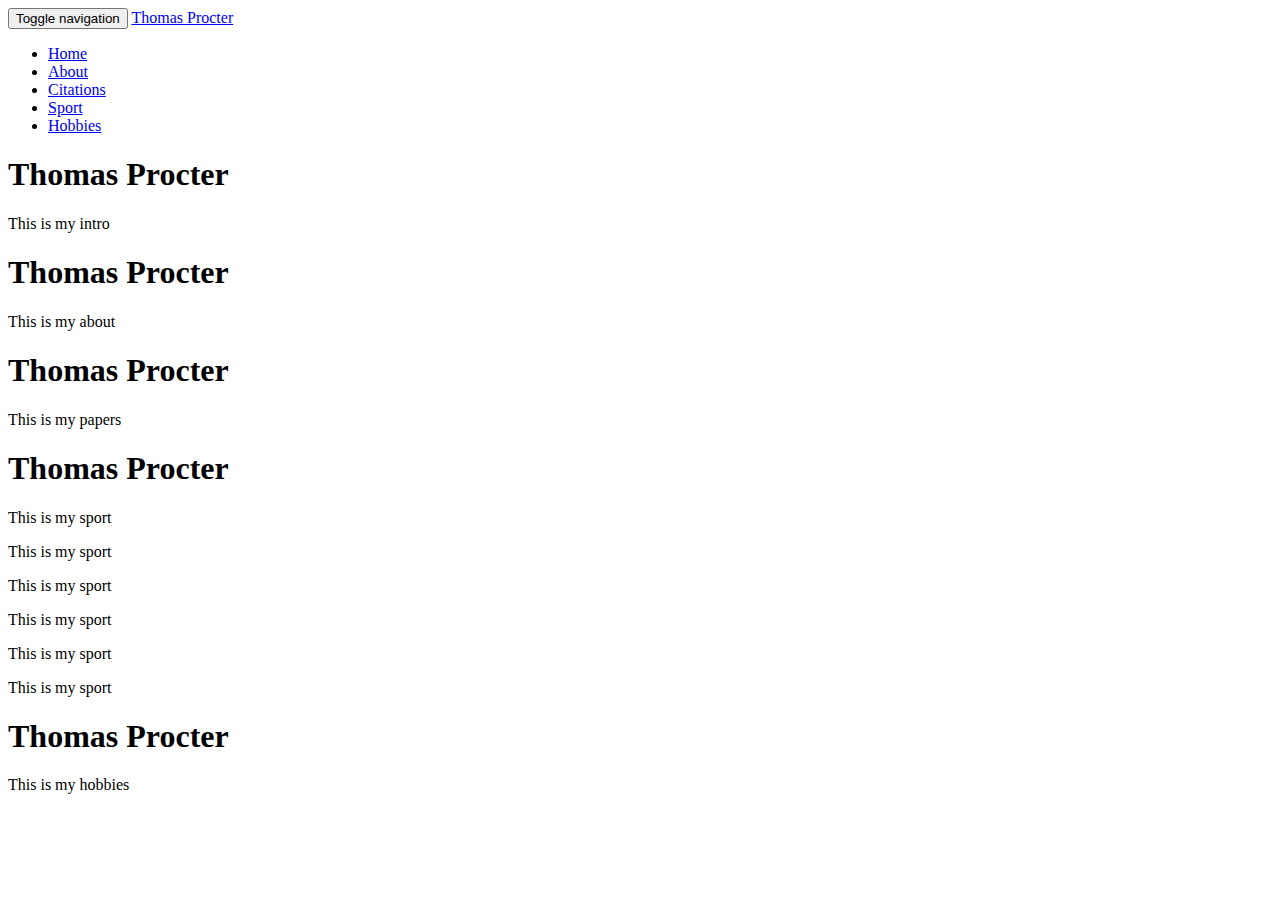
==== index.html @ 8ad43d55 "added scroll nav" ====
<!DOCTYPE html>
<html lang="en">
  <head>
    <meta charset="utf-8">
    <meta http-equiv="X-UA-Compatible" content="IE=edge">
    <meta name="viewport" content="width=device-width, initial-scale=1">
    <!-- The above 3 meta tags *must* come first in the head; any other head content must come *after* these tags -->
    <meta name="description" content="Website for Thomas Procter">
    <meta name="author" content="Thomas Procter">
    <link rel="icon" href="../../favicon.ico">

    <title>Thomas Procter</title>

    <!-- Bootstrap core CSS -->
    <link href="css/bootstrap.css" rel="stylesheet">

    <!-- IE10 viewport hack for Surface/desktop Windows 8 bug -->
    <link href="css/ie10-viewport-bug-workaround.css" rel="stylesheet">

    <script src="js/ie-emulation-modes-warning.js"></script>

    <!-- HTML5 shim and Respond.js for IE8 support of HTML5 elements and media queries -->
    <!--[if lt IE 9]>
      <script src="https://oss.maxcdn.com/html5shiv/3.7.2/html5shiv.min.js"></script>
      <script src="https://oss.maxcdn.com/respond/1.4.2/respond.min.js"></script>
    <![endif]-->
  </head>

  <!-- create body with scroll features-->
  <body data-spy="scroll" data-target=".navbar" data-offset="50">

    <!-- Fixed navbar -->
    <nav class="navbar navbar-default navbar-fixed-top">
      <div class="container">
        <div class="navbar-header">
          <button type="button" class="navbar-toggle collapsed" data-toggle="collapse" data-target="#navbar" aria-expanded="false" aria-controls="navbar">
            <span class="sr-only">Toggle navigation</span>
            <span class="icon-bar"></span>
            <span class="icon-bar"></span>
            <span class="icon-bar"></span>
          </button>
          <a class="navbar-brand" href="#home">Thomas Procter</a>
        </div>
        <div id="navbar" class="navbar-collapse collapse">
          <ul class="nav navbar-nav">
            <li><a href="#home">Home</a></li>
            <li><a href="#about">About</a></li>
            <li><a href="#citations">Citations</a></li>
            <li><a href="#sport">Sport</a></li>
            <li><a href="#hobbies">Hobbies</a></li>
          </ul>
        </div><!--/.nav-collapse -->
      </div>
    </nav>

    <div class="container">

      <!-- Main component for a primary marketing message or call to action -->
      <div class="jumbotron" id="home">
        <h1>Thomas Procter</h1>
        <p>This is my intro</p>
      </div>

            <div class="jumbotron" id="about">
        <h1>Thomas Procter</h1>
        <p>This is my about</p>
      </div>

            <div class="jumbotron" id="citations">
        <h1>Thomas Procter</h1>
        <p>This is my papers</p>
      </div>

            <div class="jumbotron" id="sport">
        <h1>Thomas Procter</h1>
        <p>This is my sport</p>
        <p>This is my sport</p>
        <p>This is my sport</p>
        <p>This is my sport</p>
        <p>This is my sport</p>
        <p>This is my sport</p>
      </div>

            <div class="jumbotron" id="hobbies">
        <h1>Thomas Procter</h1>
        <p>This is my hobbies</p>
      </div>

    </div> <!-- /container -->


    <!-- Bootstrap core JavaScript
    ================================================== -->
    <!-- Placed at the end of the document so the pages load faster -->
    <script src="https://ajax.googleapis.com/ajax/libs/jquery/1.11.3/jquery.min.js"></script>
    <script>window.jQuery || document.write('<script src="../../assets/js/vendor/jquery.min.js"><\/script>')</script>
    <script src="js/bootstrap.min.js"></script>
    <!-- IE10 viewport hack for Surface/desktop Windows 8 bug -->
    <script src="js/ie10-viewport-bug-workaround.js"></script>
  </body>
</html>
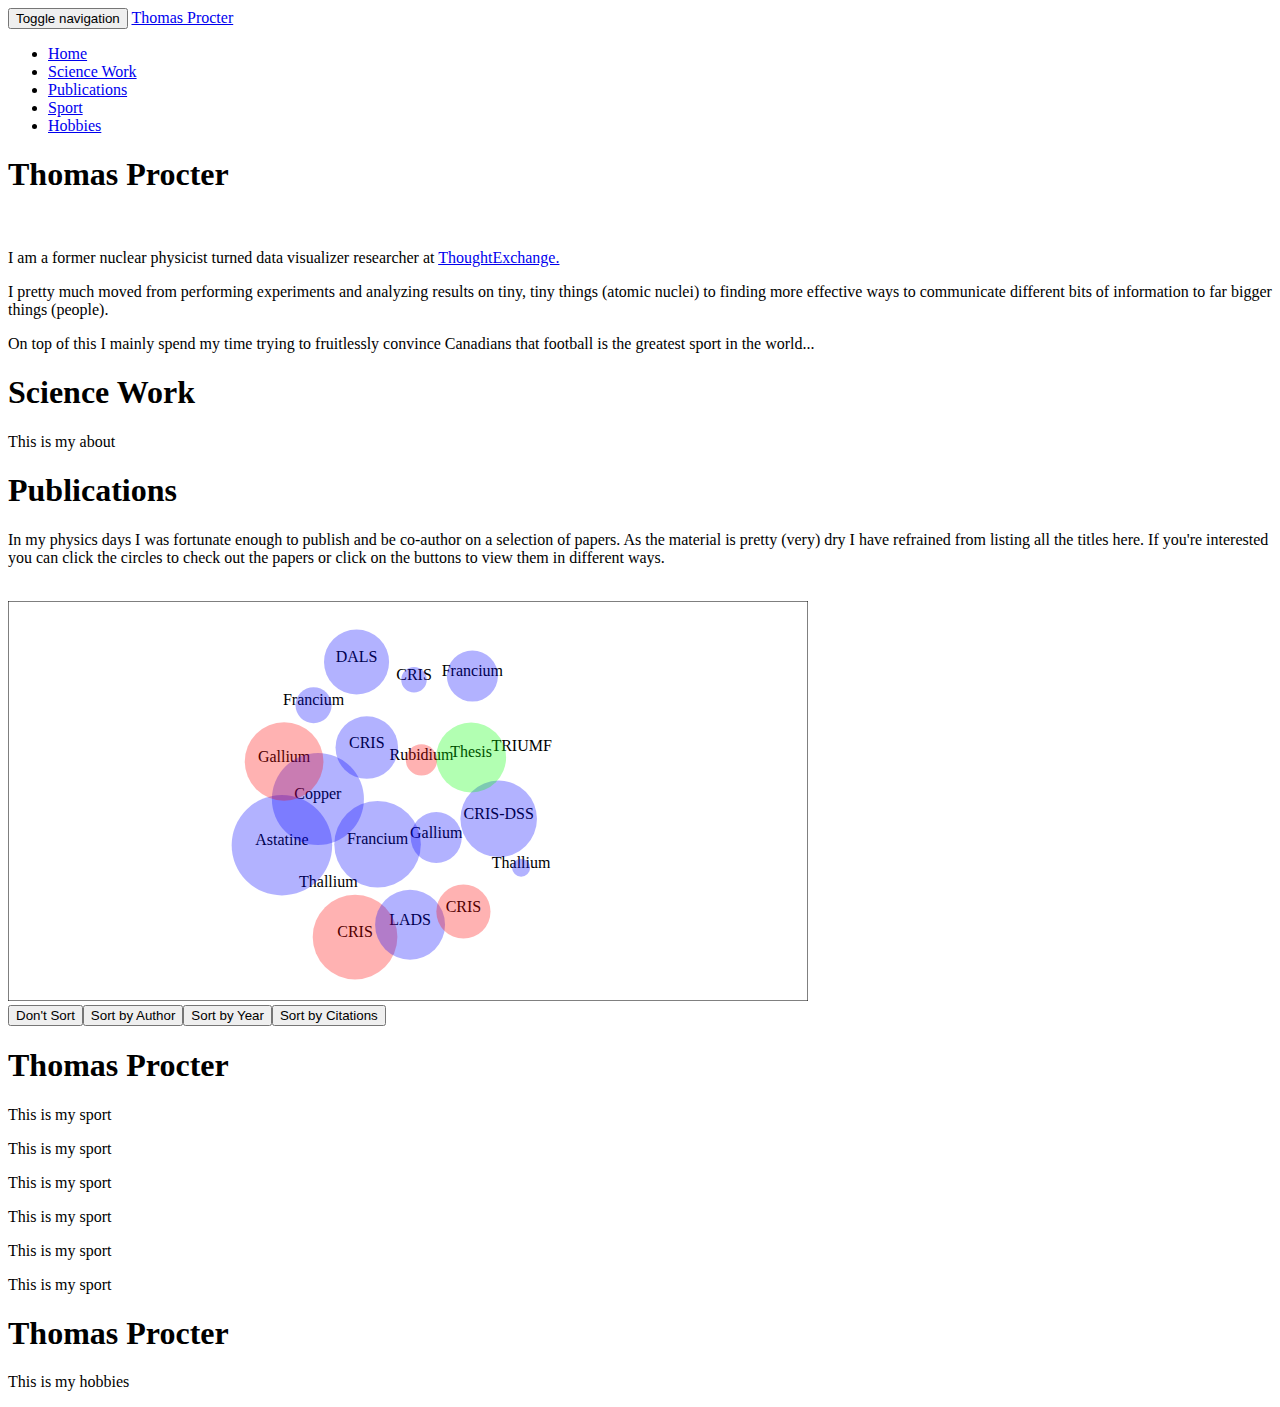
==== commit 38712124: "added publications section" ====
--- a/index.html
+++ b/index.html
@@ -44,8 +44,8 @@
         <div id="navbar" class="navbar-collapse collapse">
           <ul class="nav navbar-nav">
             <li><a href="#home">Home</a></li>
-            <li><a href="#about">About</a></li>
-            <li><a href="#citations">Citations</a></li>
+            <li><a href="#science">Science Work</a></li>
+            <li><a href="#publications">Publications</a></li>
             <li><a href="#sport">Sport</a></li>
             <li><a href="#hobbies">Hobbies</a></li>
           </ul>
@@ -58,20 +58,26 @@
       <!-- Main component for a primary marketing message or call to action -->
       <div class="jumbotron" id="home">
         <h1>Thomas Procter</h1>
-        <p>This is my intro</p>
+      </br>
+        <p>I am a former nuclear physicist turned data visualizer researcher at <a target="_blank" href="https://thoughtexchange.com/about/our-team/">ThoughtExchange.</a></p>
+        <p>I pretty much moved from performing experiments and analyzing results on tiny, tiny things (atomic nuclei)  to finding more effective ways to communicate different bits of information to far bigger things (people).</p>
+        <p>On top of this I mainly spend my time trying to fruitlessly convince Canadians that football is the greatest sport in the world...</p>
       </div>
 
-            <div class="jumbotron" id="about">
-        <h1>Thomas Procter</h1>
+      <div class="jumbotron" id="science">
+        <h1>Science Work</h1>
         <p>This is my about</p>
       </div>
 
-            <div class="jumbotron" id="citations">
-        <h1>Thomas Procter</h1>
-        <p>This is my papers</p>
+      <div class="jumbotron" id="publications">
+        <h1>Publications</h1>
+        <p>In my physics days I was fortunate enough to publish and be co-author on a selection of papers.  As the material is pretty (very) dry I have refrained from listing all the titles here.  If you're interested you can click the circles to check out the papers or click on the buttons to view them in different ways.</p>
+        </br>
+        <div id="citations"></div>
+        <div id="xbuttons" class ="buttons"></div>
       </div>
 
-            <div class="jumbotron" id="sport">
+      <div class="jumbotron" id="sport">
         <h1>Thomas Procter</h1>
         <p>This is my sport</p>
         <p>This is my sport</p>
@@ -81,7 +87,7 @@
         <p>This is my sport</p>
       </div>
 
-            <div class="jumbotron" id="hobbies">
+      <div class="jumbotron" id="hobbies">
         <h1>Thomas Procter</h1>
         <p>This is my hobbies</p>
       </div>
@@ -95,8 +101,17 @@
     <script src="https://ajax.googleapis.com/ajax/libs/jquery/1.11.3/jquery.min.js"></script>
     <script>window.jQuery || document.write('<script src="../../assets/js/vendor/jquery.min.js"><\/script>')</script>
     <script src="js/bootstrap.min.js"></script>
+    <script src="js/d3.min.js"></script>
     <!-- IE10 viewport hack for Surface/desktop Windows 8 bug -->
     <script src="js/ie10-viewport-bug-workaround.js"></script>
+    <!-- script for publications viz -->
+    <script src="js/publications.js" charset="utf-8"></script>
+    <script>
+      d3.json("/data/publications.json", function(data) {
+        console.log(data);
+        showCitations(data);
+      });
+    </script>
   </body>
 </html>
 
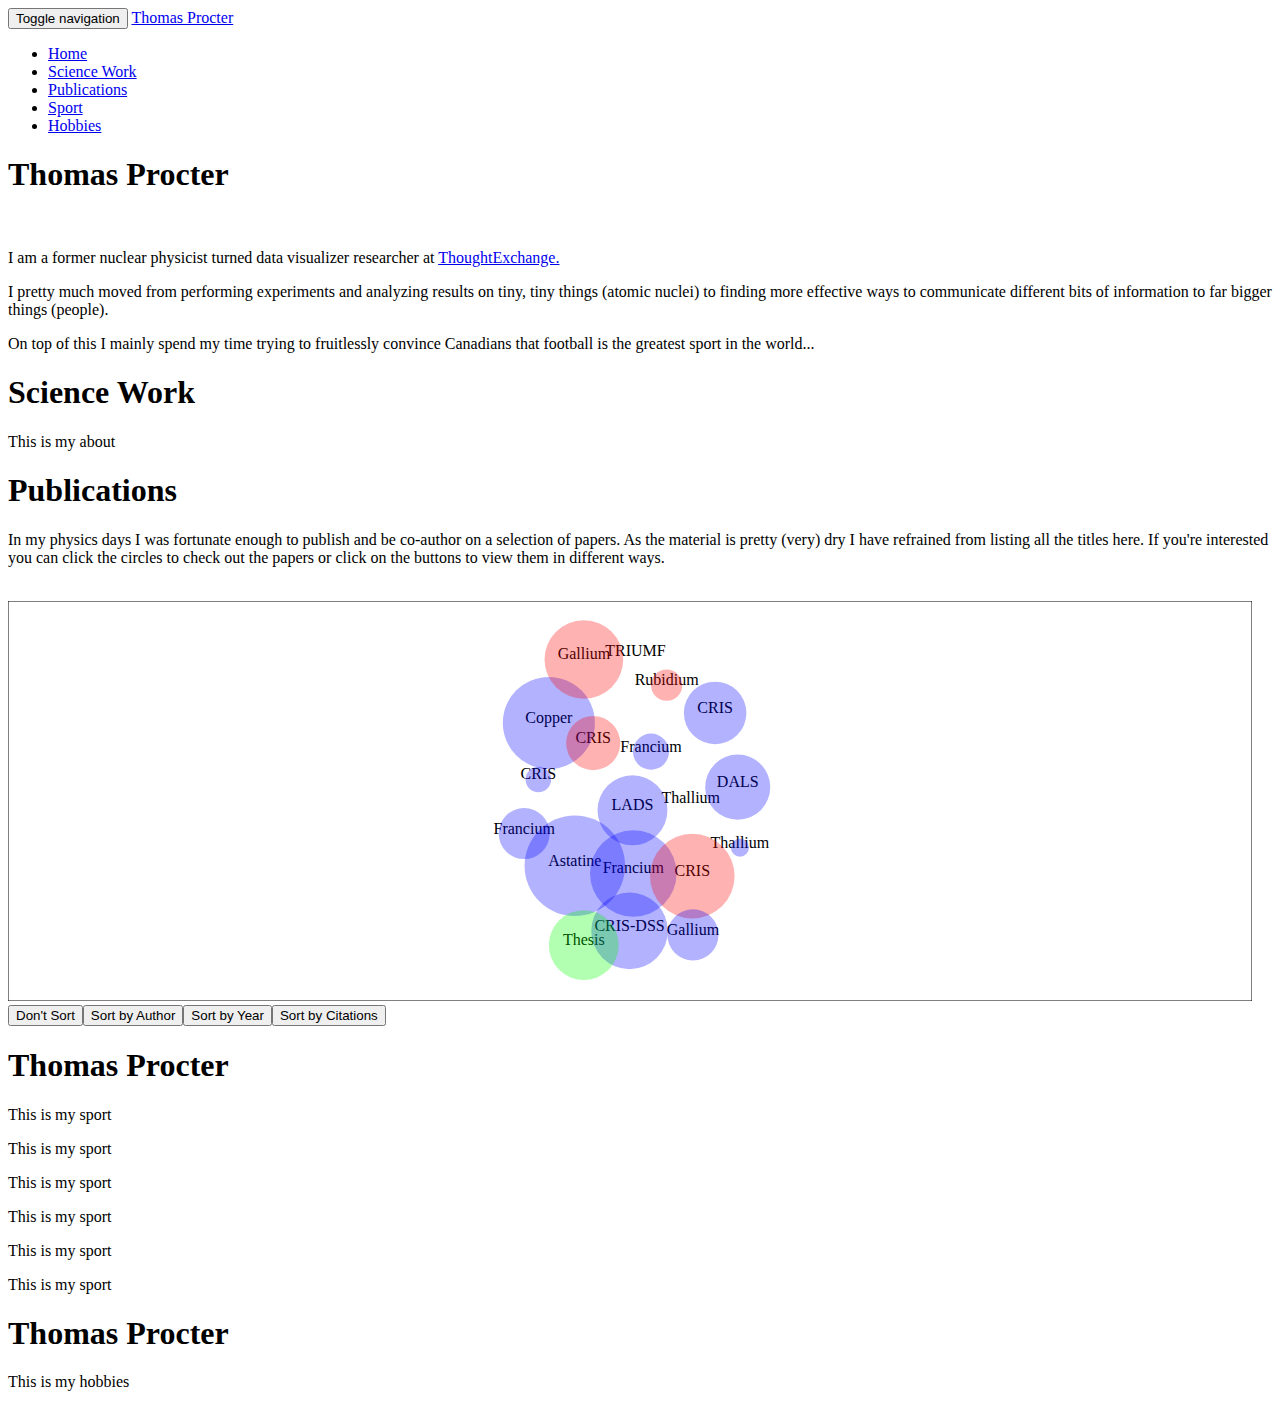
==== commit db3011a9: "made publication canvas responsive" ====
--- a/index.html
+++ b/index.html
@@ -73,8 +73,8 @@
         <h1>Publications</h1>
         <p>In my physics days I was fortunate enough to publish and be co-author on a selection of papers.  As the material is pretty (very) dry I have refrained from listing all the titles here.  If you're interested you can click the circles to check out the papers or click on the buttons to view them in different ways.</p>
         </br>
-        <div id="citations"></div>
-        <div id="xbuttons" class ="buttons"></div>
+        <div class = "container" id="canvas"></div>
+        <div id="xbuttons" class ="buttons text-center"></div>
       </div>
 
       <div class="jumbotron" id="sport">
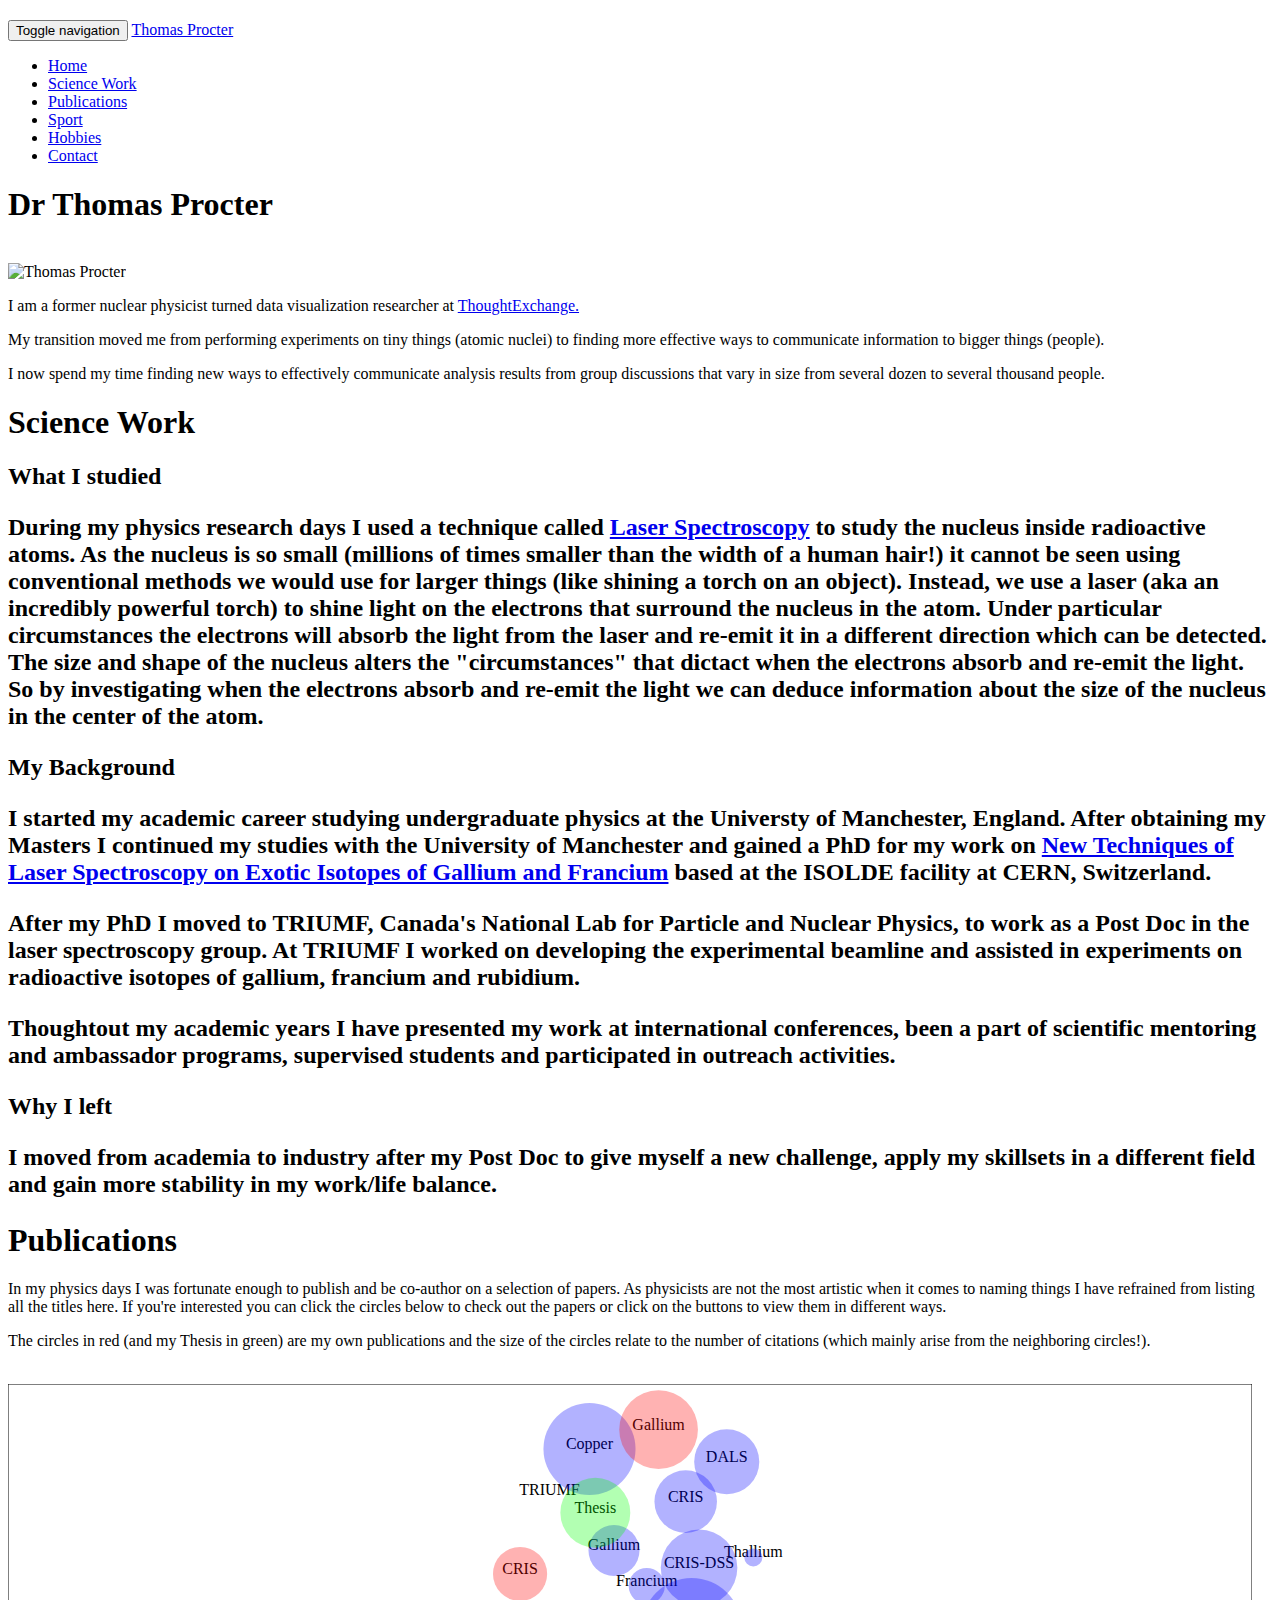
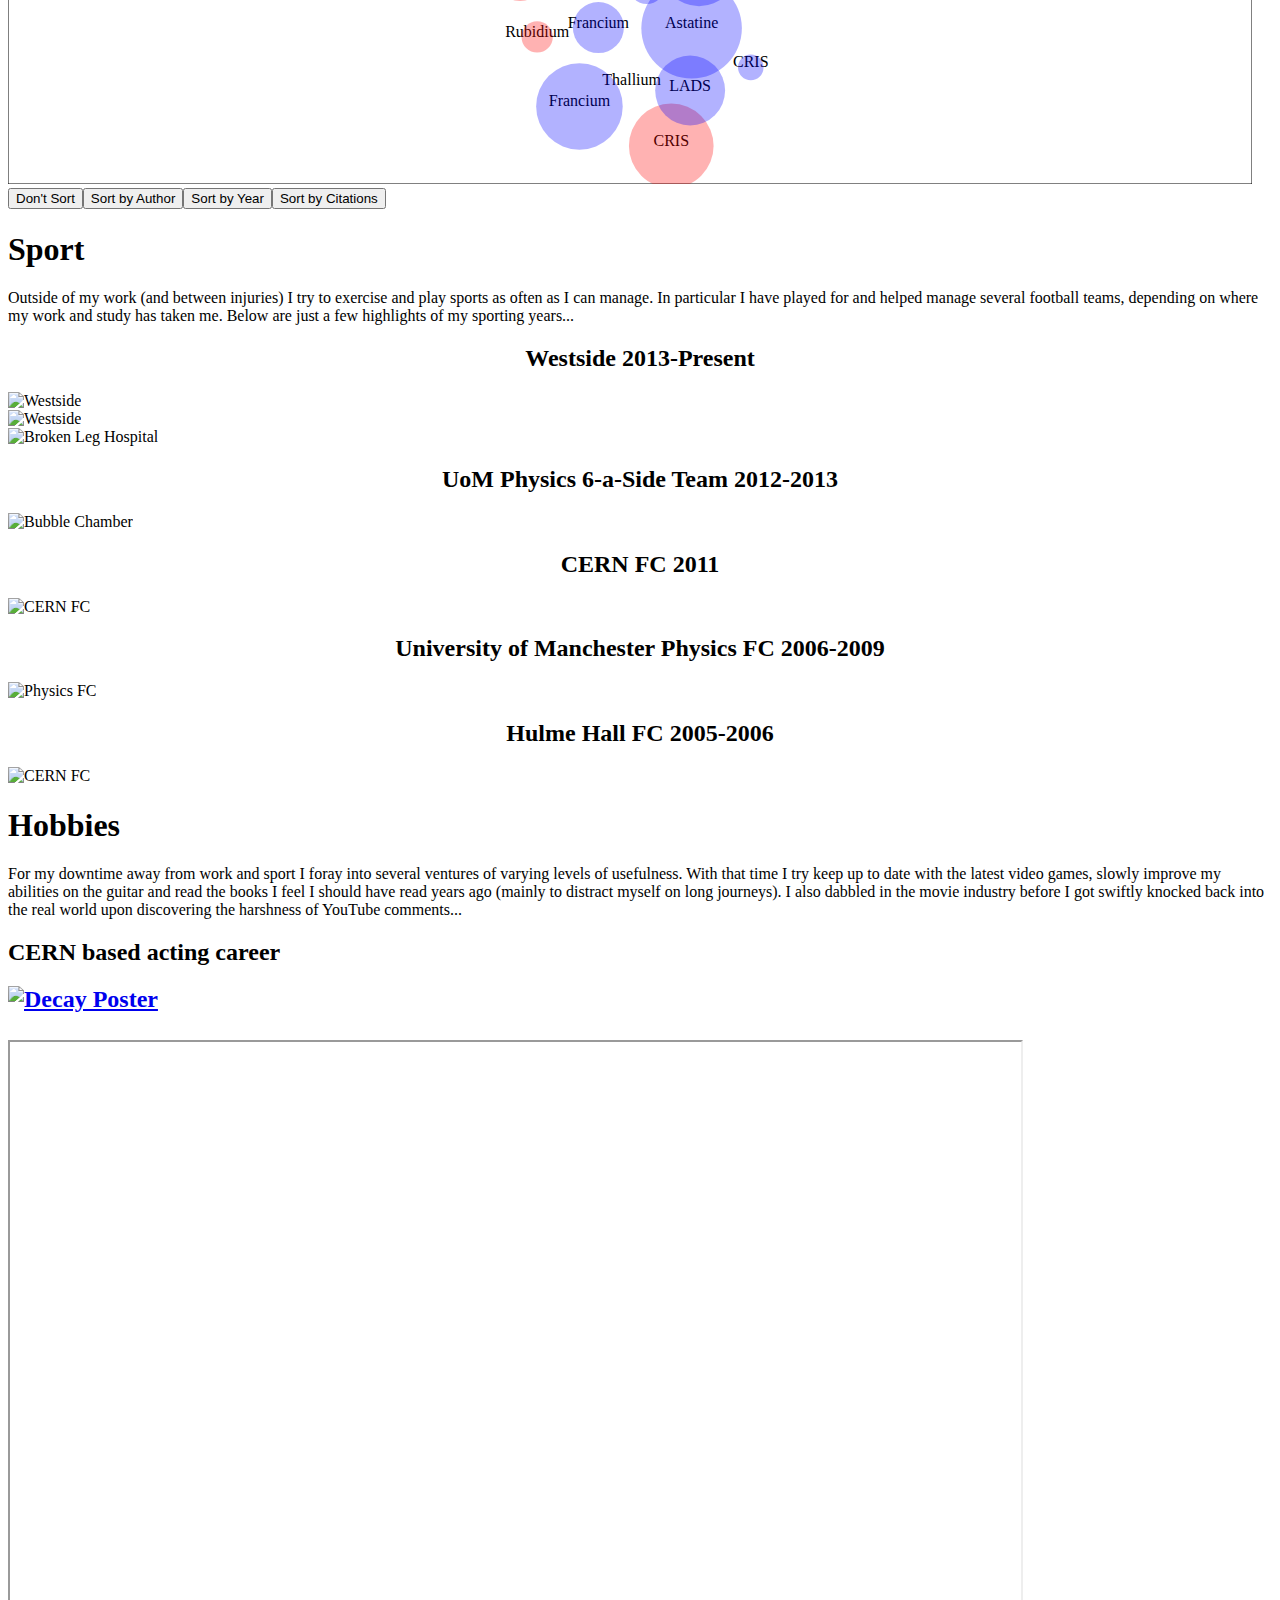
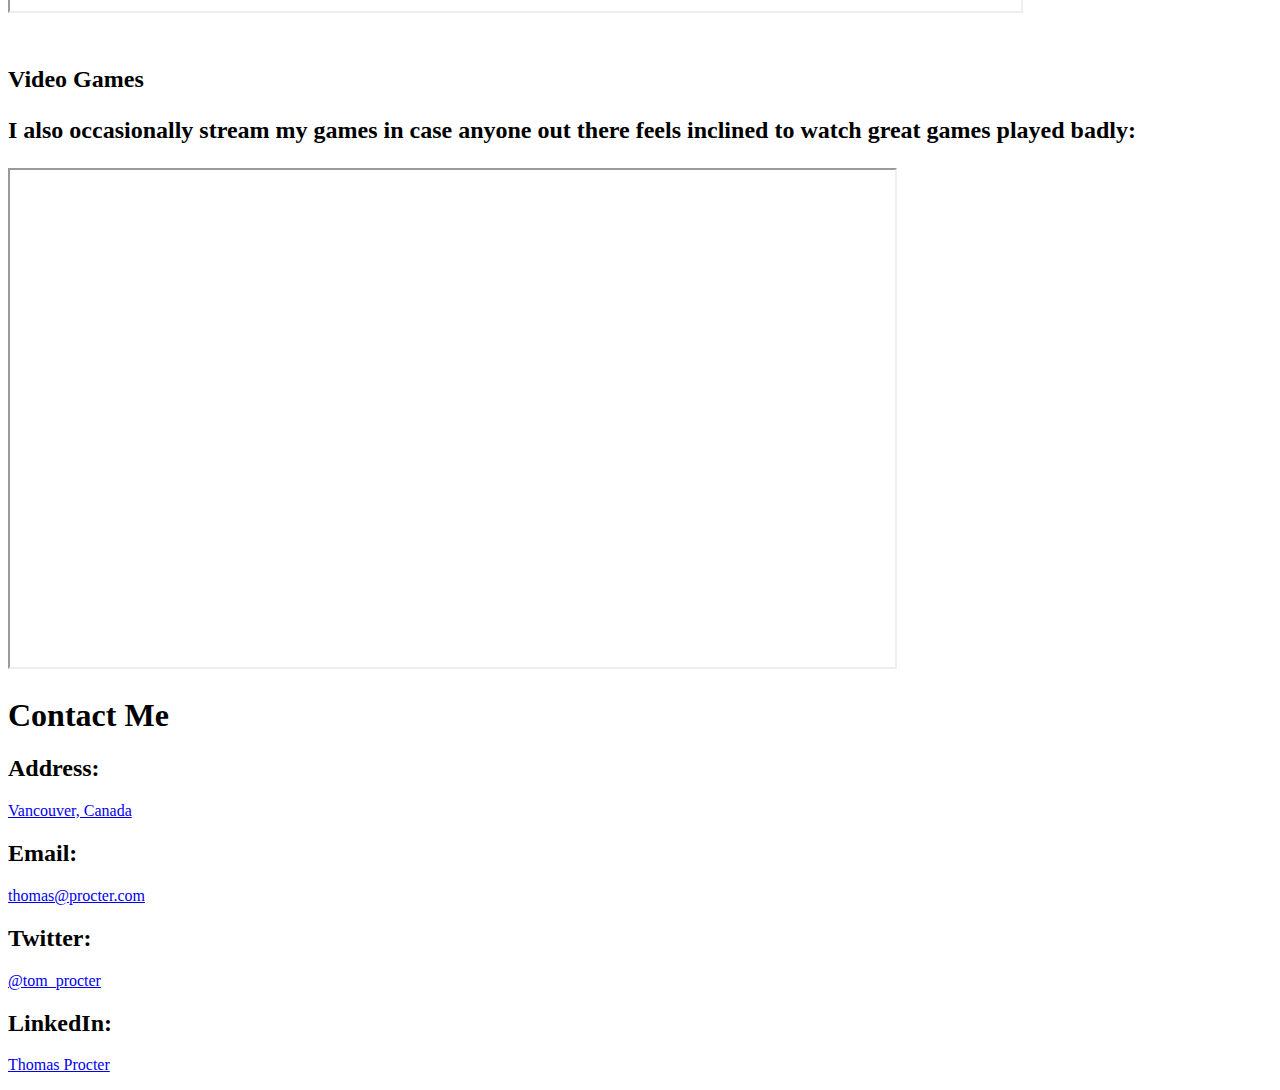
==== commit 79da0e88: "typo" ====
--- a/index.html
+++ b/index.html
@@ -13,6 +13,8 @@
 
     <!-- Bootstrap core CSS -->
     <link href="css/bootstrap.css" rel="stylesheet">
+    <!-- My CSS -->
+    <link href="css/procter.css" rel="stylesheet">
 
     <!-- IE10 viewport hack for Surface/desktop Windows 8 bug -->
     <link href="css/ie10-viewport-bug-workaround.css" rel="stylesheet">
@@ -48,6 +50,7 @@
             <li><a href="#publications">Publications</a></li>
             <li><a href="#sport">Sport</a></li>
             <li><a href="#hobbies">Hobbies</a></li>
+            <li><a href="#contact">Contact</a></li>
           </ul>
         </div><!--/.nav-collapse -->
       </div>
@@ -57,39 +60,127 @@
 
       <!-- Main component for a primary marketing message or call to action -->
       <div class="jumbotron" id="home">
-        <h1>Thomas Procter</h1>
+        <h1><span title="Not the helpful kind that saves lives">Dr</span> Thomas Procter</h1>
       </br>
-        <p>I am a former nuclear physicist turned data visualizer researcher at <a target="_blank" href="https://thoughtexchange.com/about/our-team/">ThoughtExchange.</a></p>
-        <p>I pretty much moved from performing experiments and analyzing results on tiny, tiny things (atomic nuclei)  to finding more effective ways to communicate different bits of information to far bigger things (people).</p>
-        <p>On top of this I mainly spend my time trying to fruitlessly convince Canadians that football is the greatest sport in the world...</p>
+        <div class="row">
+          <div class="col-md-3">
+            <img class="facecenter" src="images/tom-te-2.png" alt="Thomas Procter" style="width:80%; max-width: 200px;">
+          </div>
+          <div class="col-md-9">
+          <p>I am a former nuclear physicist turned data visualization researcher at <a target="_blank" href="https://thoughtexchange.com/about/our-team/">ThoughtExchange.</a></p>
+          <p>My transition moved me from performing experiments on tiny things (atomic nuclei) to finding more effective ways to communicate information to bigger things (people).</p>
+          <p>I now spend my time finding new ways to effectively communicate analysis results from group discussions that vary in size from several dozen to several thousand people.</p>
+          </div>
+        </div>
       </div>
 
       <div class="jumbotron" id="science">
         <h1>Science Work</h1>
-        <p>This is my about</p>
+        <h2>What I studied<h2>
+        <p>During my physics research days I used a technique called <a target="_blank" href="http://hyperphysics.phy-astr.gsu.edu/hbase/optmod/laspec.html" >Laser Spectroscopy</a> to study the nucleus inside radioactive atoms.  As the nucleus is so small (millions of times smaller than the width of a human hair!) it cannot be seen using conventional methods we would use for larger things (like shining a torch on an object).  Instead, we use a laser (aka an incredibly powerful torch) to shine light on the electrons that surround the nucleus in the atom.  Under particular circumstances the electrons will absorb the light from the laser and re-emit it in a different direction which can be detected.  The size and shape of the nucleus alters the "circumstances" that dictact when the electrons absorb and re-emit the light.  So by investigating when the electrons absorb and re-emit the light we can deduce information about the size of the nucleus in the center of the atom.</p>
+
+        <h2>My Background<h2>
+        <p>I started my academic career studying undergraduate physics at the Universty of Manchester, England.  After obtaining my Masters I continued my studies with the University of Manchester and gained a PhD for my work on <a target="_blank" href="https://cds.cern.ch/record/1551521/files/CERN-THESIS-2013-040.pdf">New Techniques of Laser Spectroscopy on Exotic Isotopes of Gallium and Francium</a> based at the ISOLDE facility at CERN, Switzerland.</p>
+
+        <p>After my PhD I moved to TRIUMF, Canada's National Lab for Particle and Nuclear Physics, to work as a Post Doc in the laser spectroscopy group.  At TRIUMF I worked on developing the experimental beamline and assisted in experiments on radioactive isotopes of gallium, francium and rubidium.</p>
+
+        <p>Thoughtout my academic years I have presented my work at international conferences, been a part of scientific mentoring and ambassador programs, supervised students and participated in outreach activities.</p>
+
+        <h2>Why I left<h2>
+        <p>I moved from academia to industry after my Post Doc to give myself a new challenge, apply my skillsets in a different field and gain more stability in my work/life balance.</p> 
       </div>
 
       <div class="jumbotron" id="publications">
         <h1>Publications</h1>
-        <p>In my physics days I was fortunate enough to publish and be co-author on a selection of papers.  As the material is pretty (very) dry I have refrained from listing all the titles here.  If you're interested you can click the circles to check out the papers or click on the buttons to view them in different ways.</p>
+        <p>In my physics days I was fortunate enough to publish and be co-author on a selection of papers.  As physicists are not the most artistic when it comes to naming things I have refrained from listing all the titles here.  If you're interested you can click the circles below to check out the papers or click on the buttons to view them in different ways.</p>
+        <p>The circles in red (and my Thesis in green) are my own publications and the size of the circles relate to the number of citations (which mainly arise from the neighboring circles!).</p>
         </br>
         <div class = "container" id="canvas"></div>
         <div id="xbuttons" class ="buttons text-center"></div>
       </div>
 
       <div class="jumbotron" id="sport">
-        <h1>Thomas Procter</h1>
-        <p>This is my sport</p>
-        <p>This is my sport</p>
-        <p>This is my sport</p>
-        <p>This is my sport</p>
-        <p>This is my sport</p>
-        <p>This is my sport</p>
+        <h1>Sport</h1>
+        <p>Outside of my work (and between injuries) I try to exercise and play sports as often as I can manage.  In particular I have played for and helped manage several football teams, depending on where my work and study has taken me.  Below are just a few highlights of my sporting years...</p>
+        <div class="row">
+          <div class="col-md-12" style="text-align:center;">
+            <h2>Westside 2013-Present</h2>
+          </div>
+          <div class="col-md-3">
+            <img class="center" src="images/westside-logo.png" alt="Westside" style="width:80%; max-width: 300px">
+          </div>
+          <div class="col-md-6">
+            <img class="center" src="images/westside.jpg" alt="Westside" style="width:90%; max-width: 500px">
+          </div>
+          <div class="col-md-3">
+            <img class="center" src="images/hospital.jpg" alt="Broken Leg Hospital" style="width:80%;; max-width: 300px">
+          </div>
+        </div>
+        <div class="row">
+          <div class="col-md-12" style="text-align:center;">
+            <h2>UoM Physics 6-a-Side Team 2012-2013</h2>
+          </div>
+          <div class="col-md-12">
+            <img class="center" src="images/scienceball.jpg" alt="Bubble Chamber" style="width:80%; max-width: 500px">
+          </div>
+        </div>
+        <div class="row">
+          <div class="col-md-12" style="text-align:center;">
+            <h2>CERN FC 2011</h2>
+          </div>
+          <div class="col-md-12">
+            <img class="center" src="images/CERN-FC.jpg" alt="CERN FC" style="width:80%; max-width: 500px">
+          </div>
+        </div>
+        <div class="row">
+          <div class="col-md-12" style="text-align:center;">
+            <h2>University of Manchester Physics FC 2006-2009</h2>
+          </div>
+          <div class="col-md-12">
+            <img class="center" src="images/physics.jpg" alt="Physics FC" style="width:80%; max-width: 500px">
+          </div>
+        </div>
+        <div class="row">
+          <div class="col-md-12" style="text-align:center;">
+            <h2>Hulme Hall FC 2005-2006</h2>
+          </div>
+          <div class="col-md-12">
+            <img class="center" src="images/hulmehall2.png" alt="CERN FC" style="width:80%; max-width: 500px">
+          </div>
+        </div>
       </div>
 
       <div class="jumbotron" id="hobbies">
-        <h1>Thomas Procter</h1>
-        <p>This is my hobbies</p>
+        <h1>Hobbies</h1>
+        <p>For my downtime away from work and sport I foray into several ventures of varying levels of usefulness.  With that time I try keep up to date with the latest video games, slowly improve my abilities on the guitar and read the books I feel I should have read years ago (mainly to distract myself on long journeys).  I also dabbled in the movie industry before I got swiftly knocked back into the real world upon discovering the harshness of YouTube comments...</p>
+        <h2>CERN based acting career<h2>
+        <div class ="row">
+          <div class="col-md-6">
+            <a target="_blank" href="http://www.decayfilm.com">
+              <img class="postercenter" src="images/decay.jpg" alt="Decay Poster" style="width:70%; max-width:400px;">
+            </a>
+            <div class="hidden-lg hidden-md">&nbsp;</div>
+          </div>
+          <div class="col-md-6" id="decaycol">
+            <iframe id="decay" class="center" src="http://www.youtube.com/embed/n-NwLUPZWZc"></iframe>
+          </div>
+        </div>
+      </br>
+      <h2>Video Games<h2>
+      <p>I also occasionally stream my games in case anyone out there feels inclined to watch great games played badly:</p>
+      <iframe id="twitch" class="center" src="http://www.twitch.tv/procky1000/embed"></iframe>
+      </div>
+
+      <div class="jumbotron" id="contact">
+        <h1>Contact Me</h1>
+        <h2>Address:</h2>
+        <p><a target="_blank" href="https://www.google.ca/maps/place/Vancouver">Vancouver, Canada</a></p>
+        <h2>Email:</h2>
+        <p><a href="mailto:thomas@procter.com?subject=Email to Thomas Procter">thomas@procter.com</a></p>
+        <h2>Twitter:</h2>
+        <p><a target="_blank" href="https://twitter.com/tom_procter" >@tom_procter</a></p>
+        <h2>LinkedIn:</h2>
+        <p><a target="_blank" href="https://ca.linkedin.com/in/procterthomas" >Thomas Procter</a></p>
       </div>
 
     </div> <!-- /container -->
@@ -111,6 +202,23 @@
         console.log(data);
         showCitations(data);
       });
+
+      var cw = $('#decaycol').width()*0.8;
+      var cw2 = $('#hobbies').width()*0.7;
+      $('#decay').css({'width':cw+'px'});
+      $('#decay').css({'height':(cw*9/16)+'px'});
+      $('#twitch').css({'width':cw2+'px'});
+      $('#twitch').css({'height':(cw2*9/16)+'px'});
+
+      $(window).on('resize', function(){
+        var cw = $('#decaycol').width()*0.8;
+        var cw2 = $('#hobbies').width()*0.7;
+        $('#decay').css({'width':cw+'px'});
+        $('#decay').css({'height':(cw*9/16)+'px'});
+        $('#twitch').css({'width':cw2+'px'});
+        $('#twitch').css({'height':(cw2*9/16)+'px'});
+});
+
     </script>
   </body>
 </html>
--- a/css/procter.css
+++ b/css/procter.css
@@ -0,0 +1,33 @@
+.title{
+	font-size: 50px;
+	height: 50px;
+}
+
+body{
+	margin-top: 20px;
+}
+
+@media (min-width:0px){
+	.maincolumn{
+		display:inline-block;
+		width:480px;
+	}
+	.secondcolumn{
+		display: none;
+	}
+}
+
+@media (min-width:850px){
+	.maincolumn{
+		display:inline-block;
+		width:600px;
+	}
+	.secondcolumn{
+		display:inline-block;
+		width:200px;
+	}
+}
+
+.button {
+	stroke-width: 1.5;
+}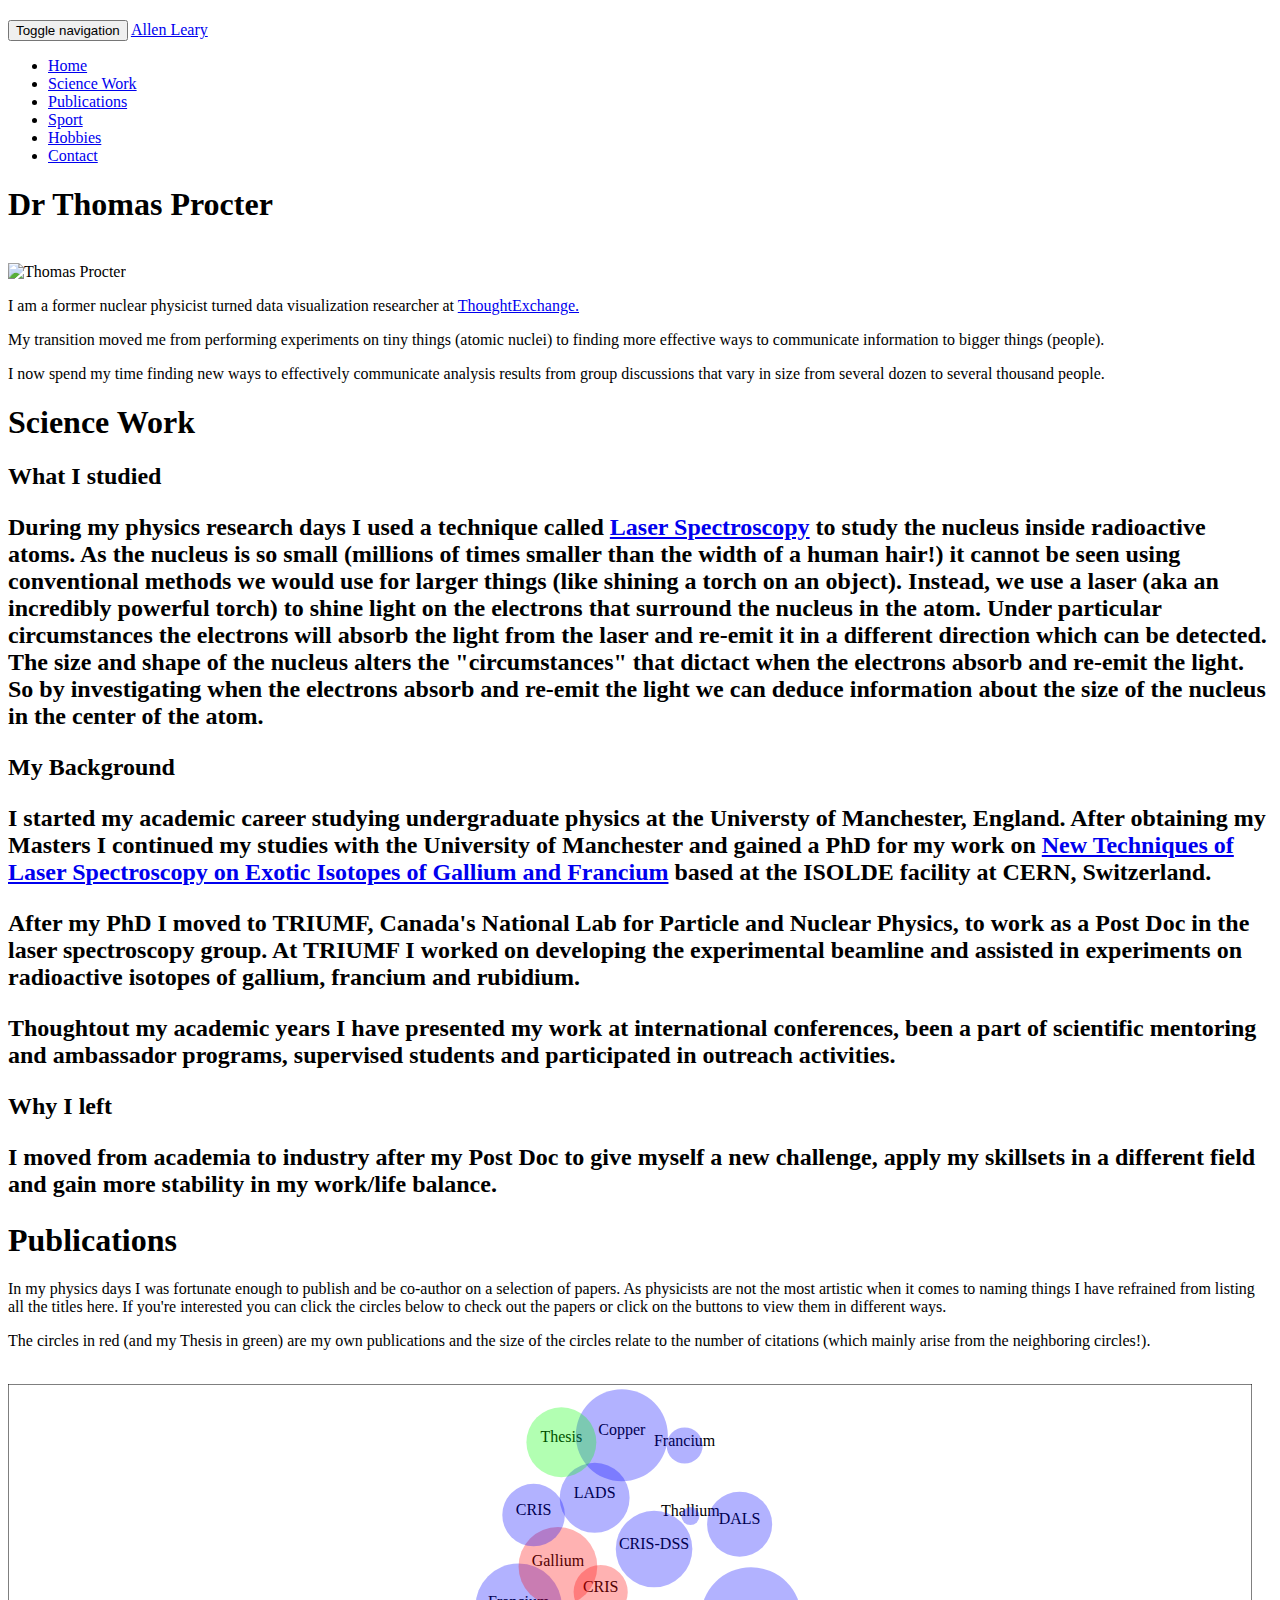
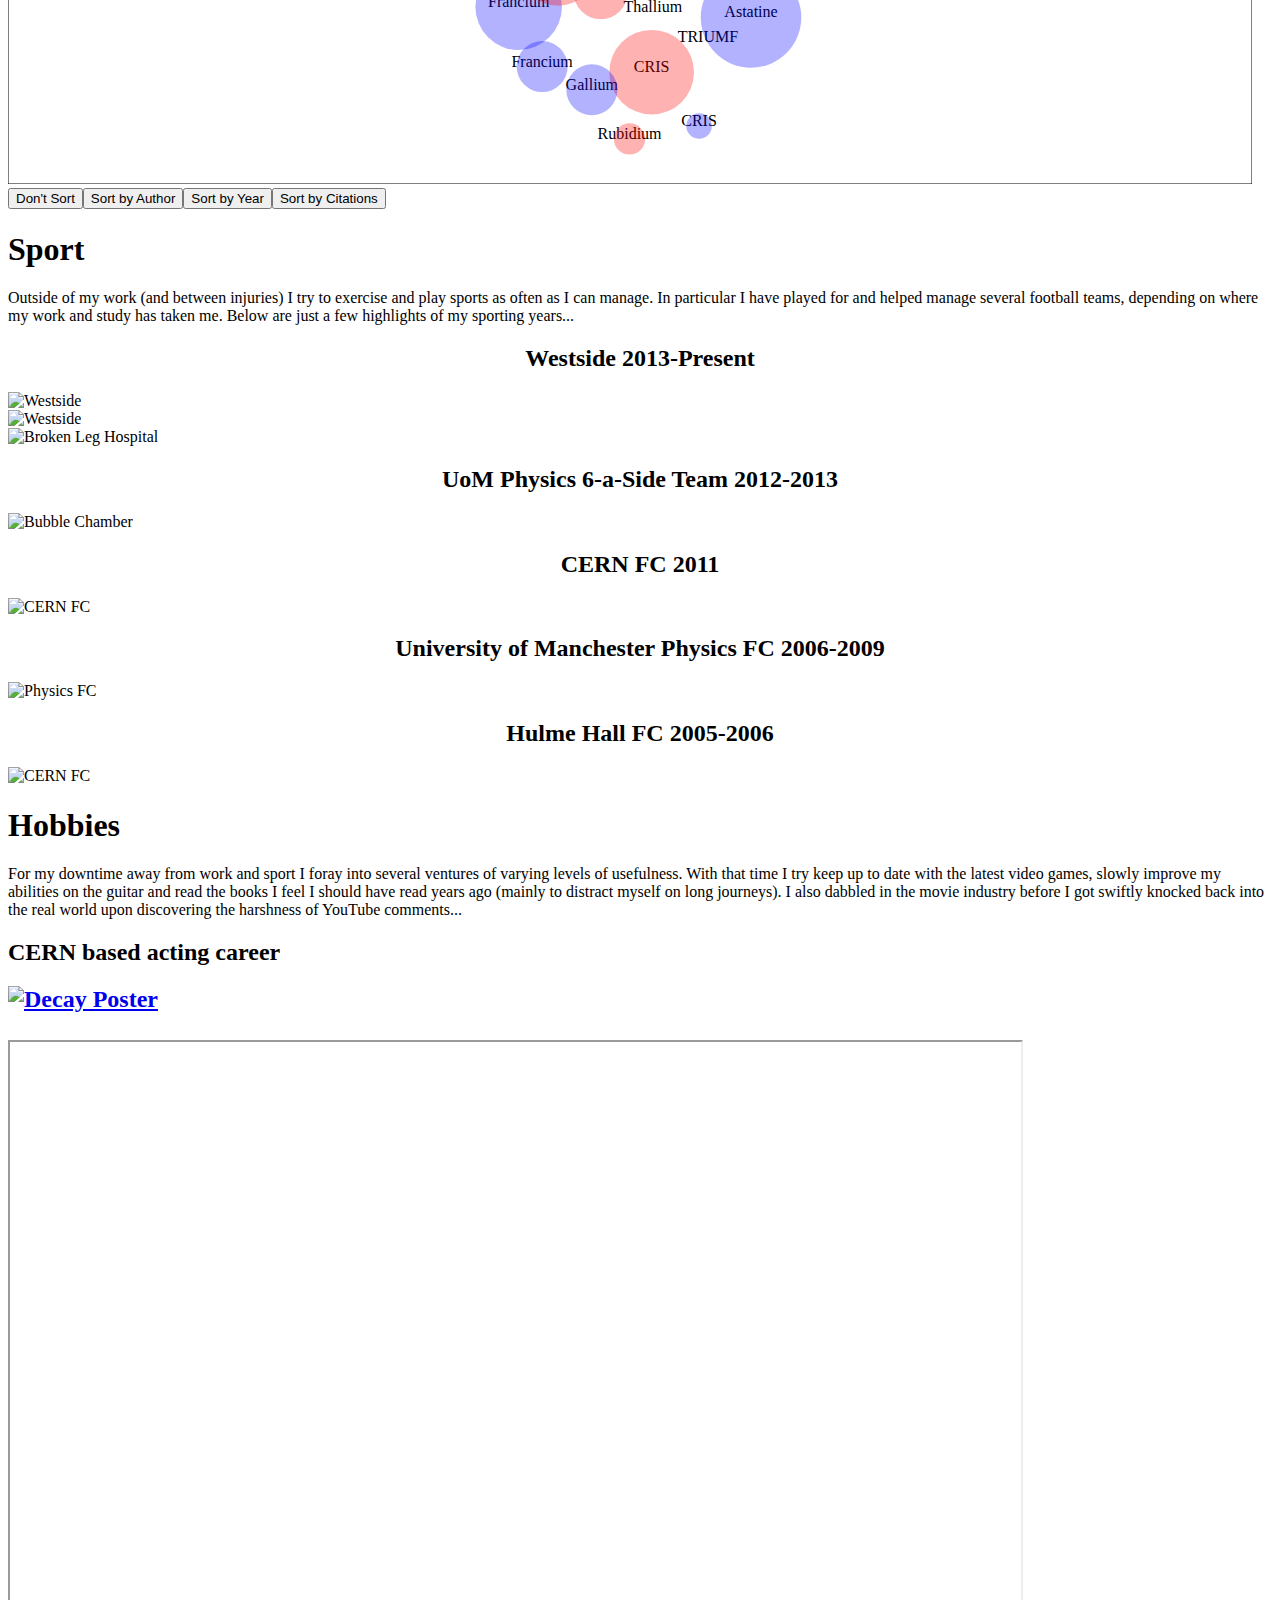
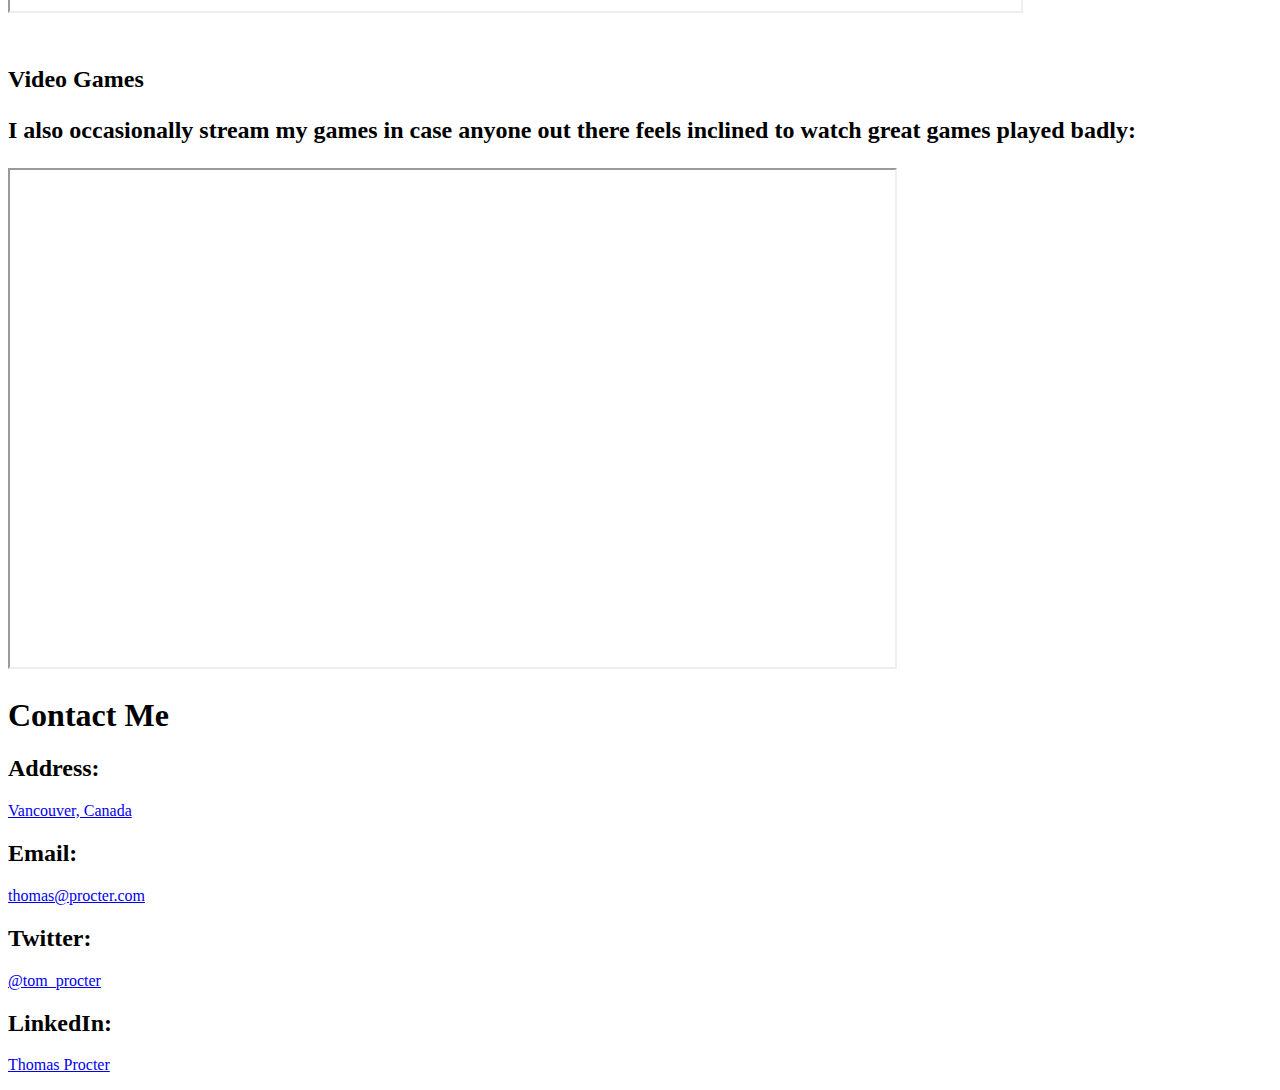
==== commit 6d033446: "Update index.html" ====
--- a/index.html
+++ b/index.html
@@ -5,11 +5,11 @@
     <meta http-equiv="X-UA-Compatible" content="IE=edge">
     <meta name="viewport" content="width=device-width, initial-scale=1">
     <!-- The above 3 meta tags *must* come first in the head; any other head content must come *after* these tags -->
-    <meta name="description" content="Website for Thomas Procter">
-    <meta name="author" content="Thomas Procter">
+    <meta name="description" content="Website for Allen Leary">
+    <meta name="author" content="Allen Leary">
     <link rel="icon" href="../../favicon.ico">
 
-    <title>Thomas Procter</title>
+    <title>Allen Leary</title>
 
     <!-- Bootstrap core CSS -->
     <link href="css/bootstrap.css" rel="stylesheet">
@@ -41,7 +41,7 @@
             <span class="icon-bar"></span>
             <span class="icon-bar"></span>
           </button>
-          <a class="navbar-brand" href="#home">Thomas Procter</a>
+          <a class="navbar-brand" href="#home">Allen Leary</a>
         </div>
         <div id="navbar" class="navbar-collapse collapse">
           <ul class="nav navbar-nav">
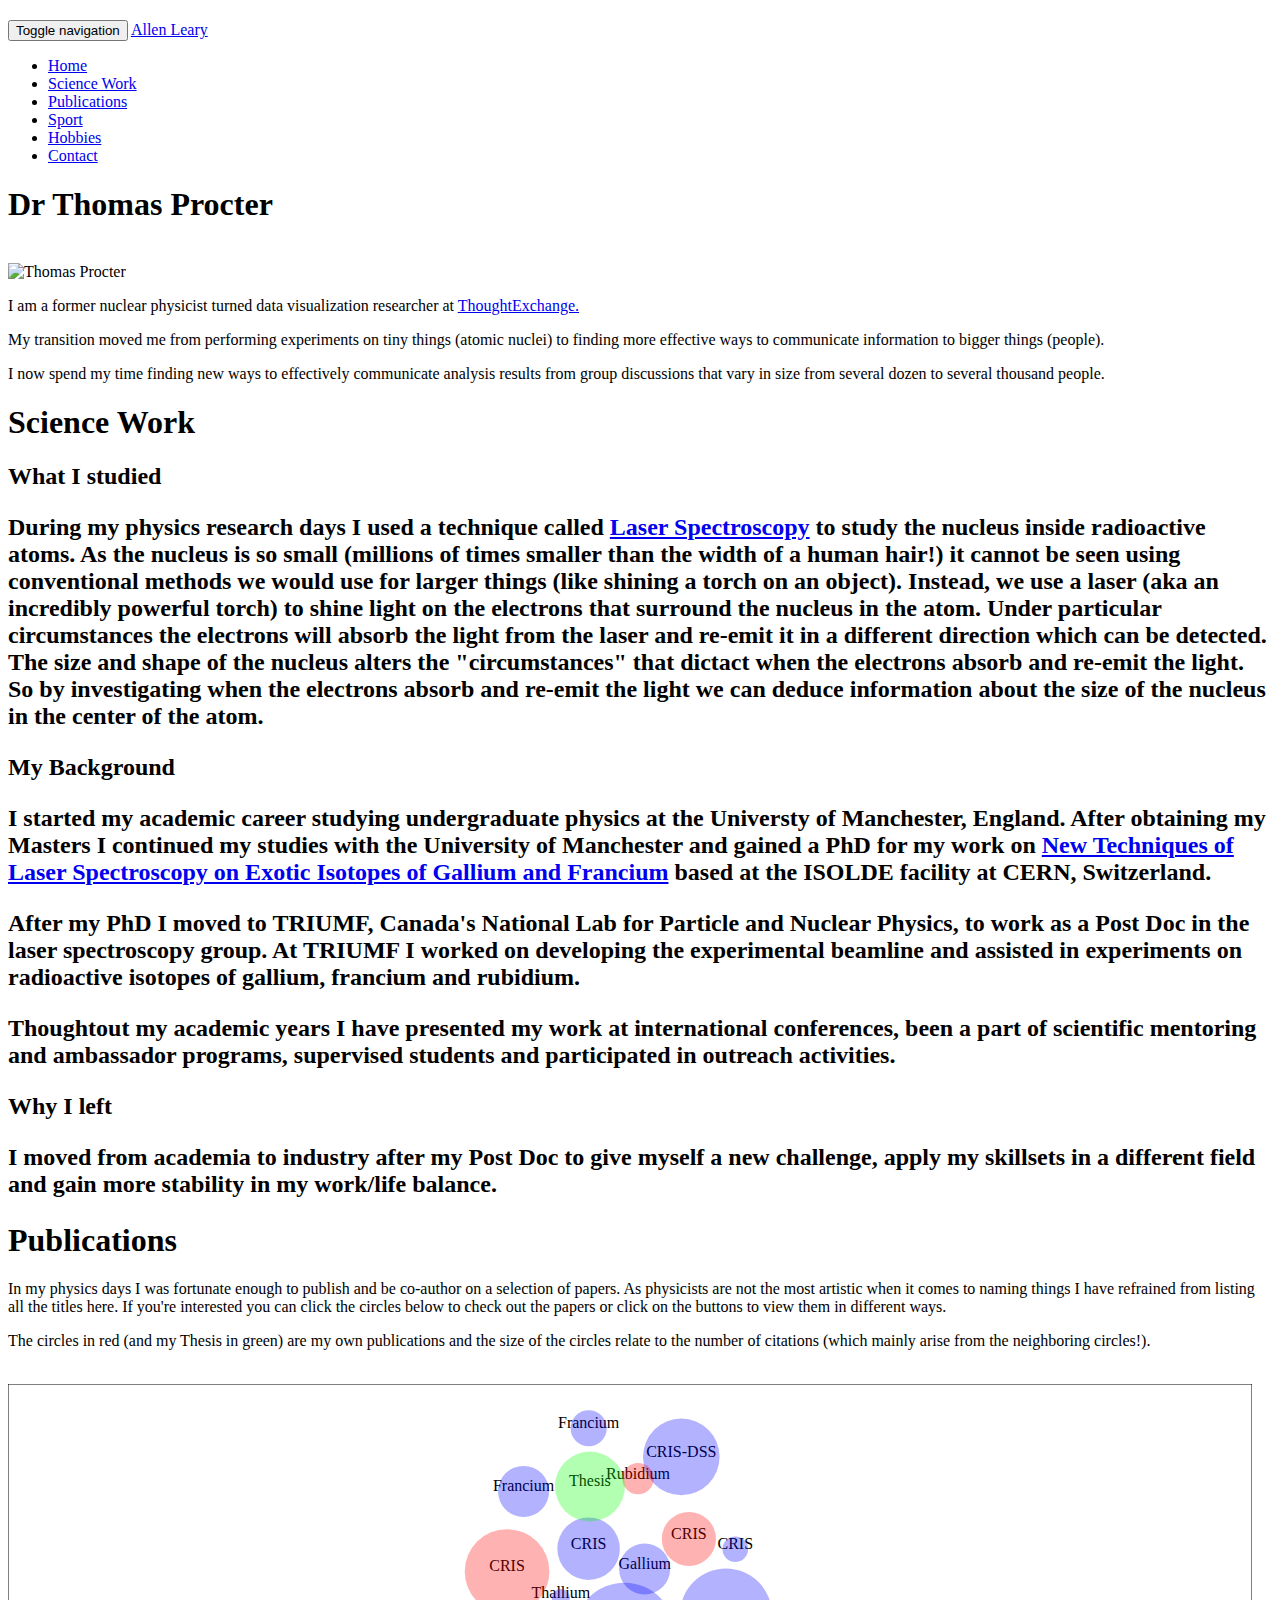
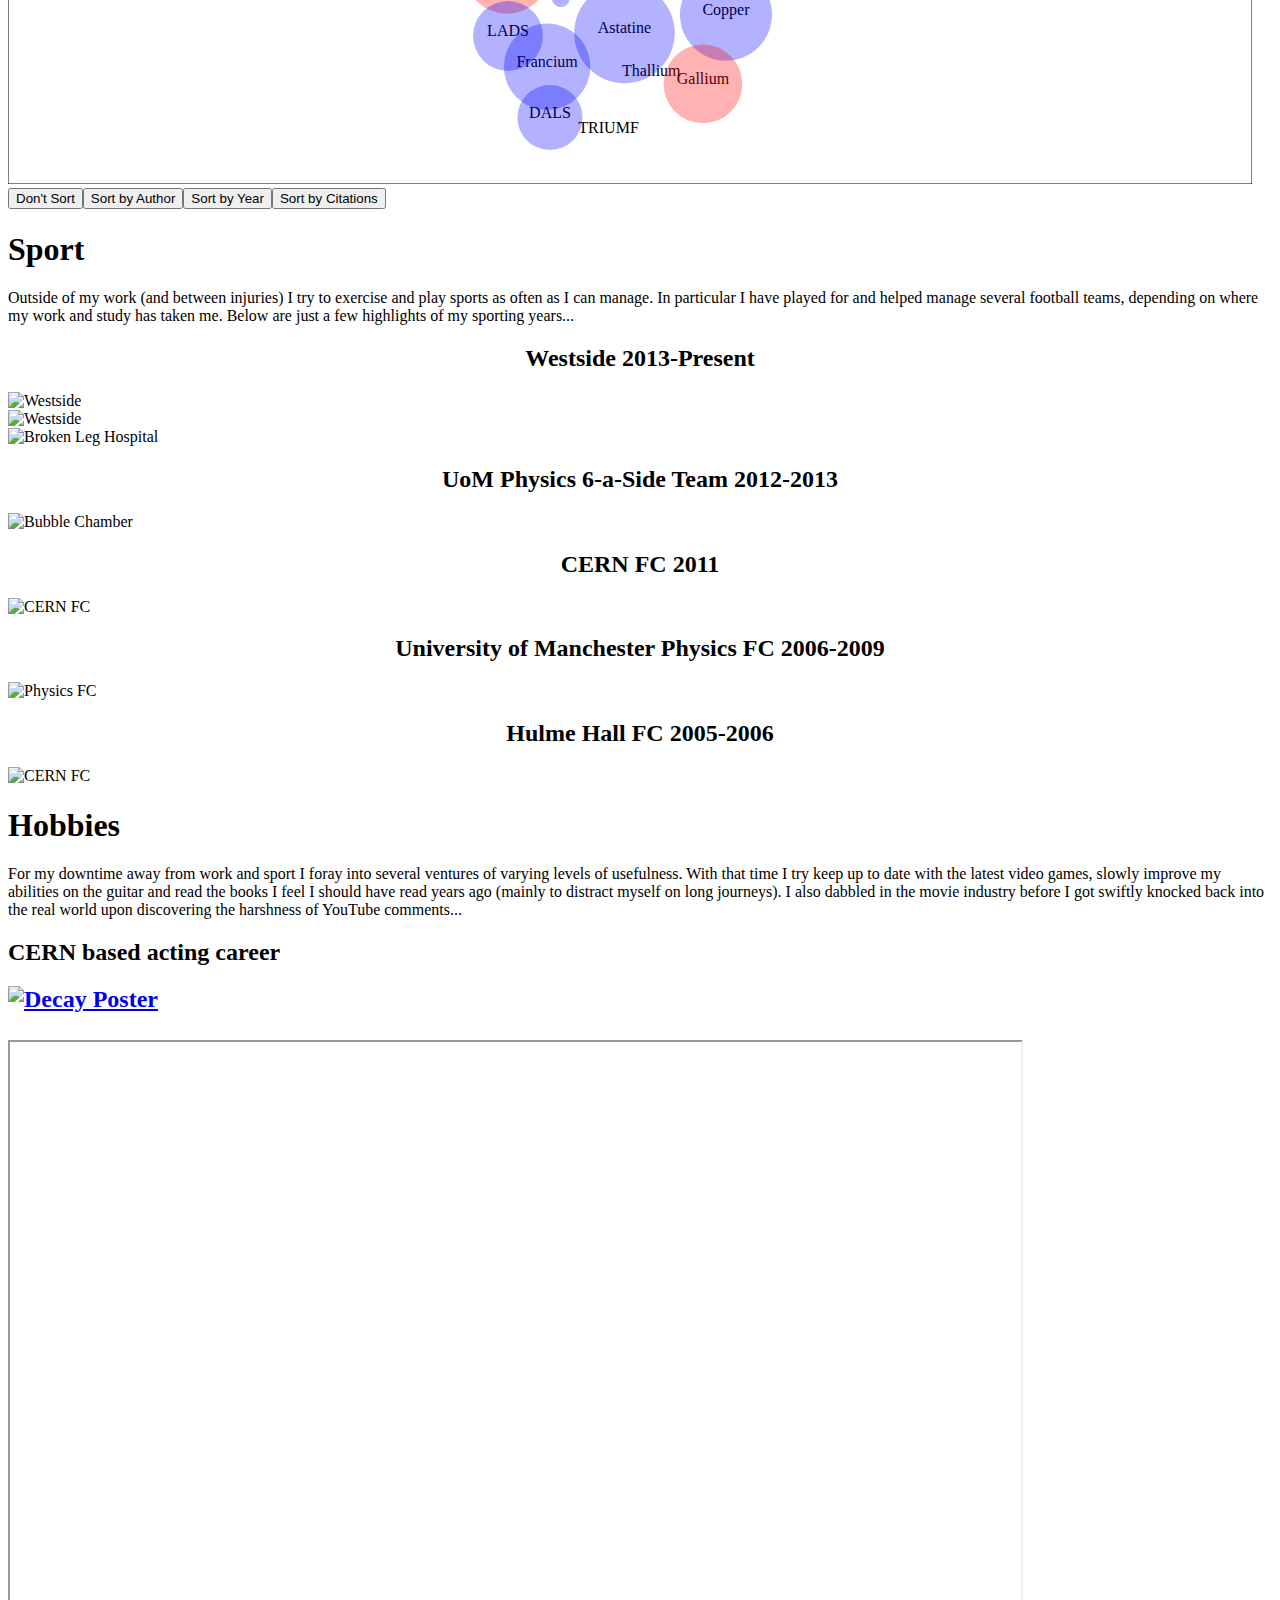
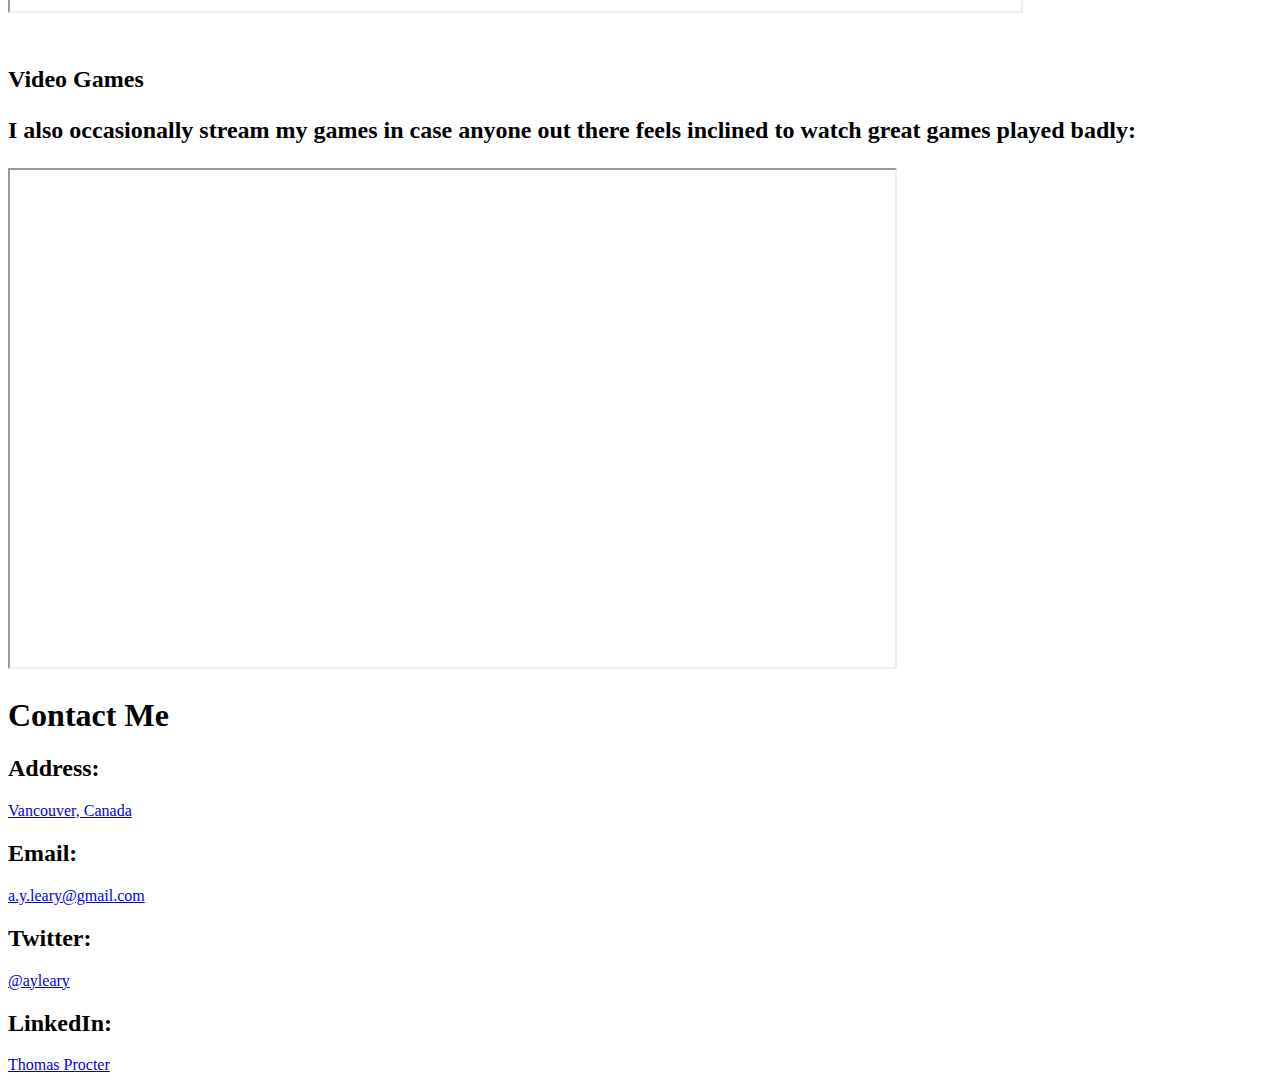
==== commit 72348666: "Update index.html" ====
--- a/index.html
+++ b/index.html
@@ -176,9 +176,9 @@
         <h2>Address:</h2>
         <p><a target="_blank" href="https://www.google.ca/maps/place/Vancouver">Vancouver, Canada</a></p>
         <h2>Email:</h2>
-        <p><a href="mailto:thomas@procter.com?subject=Email to Thomas Procter">thomas@procter.com</a></p>
+        <p><a href="mailto:a.y.leary@gmail.com?subject=Email to Allen Leary">a.y.leary@gmail.com</a></p>
         <h2>Twitter:</h2>
-        <p><a target="_blank" href="https://twitter.com/tom_procter" >@tom_procter</a></p>
+        <p><a target="_blank" href="https://twitter.com/ayleary" >@ayleary</a></p>
         <h2>LinkedIn:</h2>
         <p><a target="_blank" href="https://ca.linkedin.com/in/procterthomas" >Thomas Procter</a></p>
       </div>
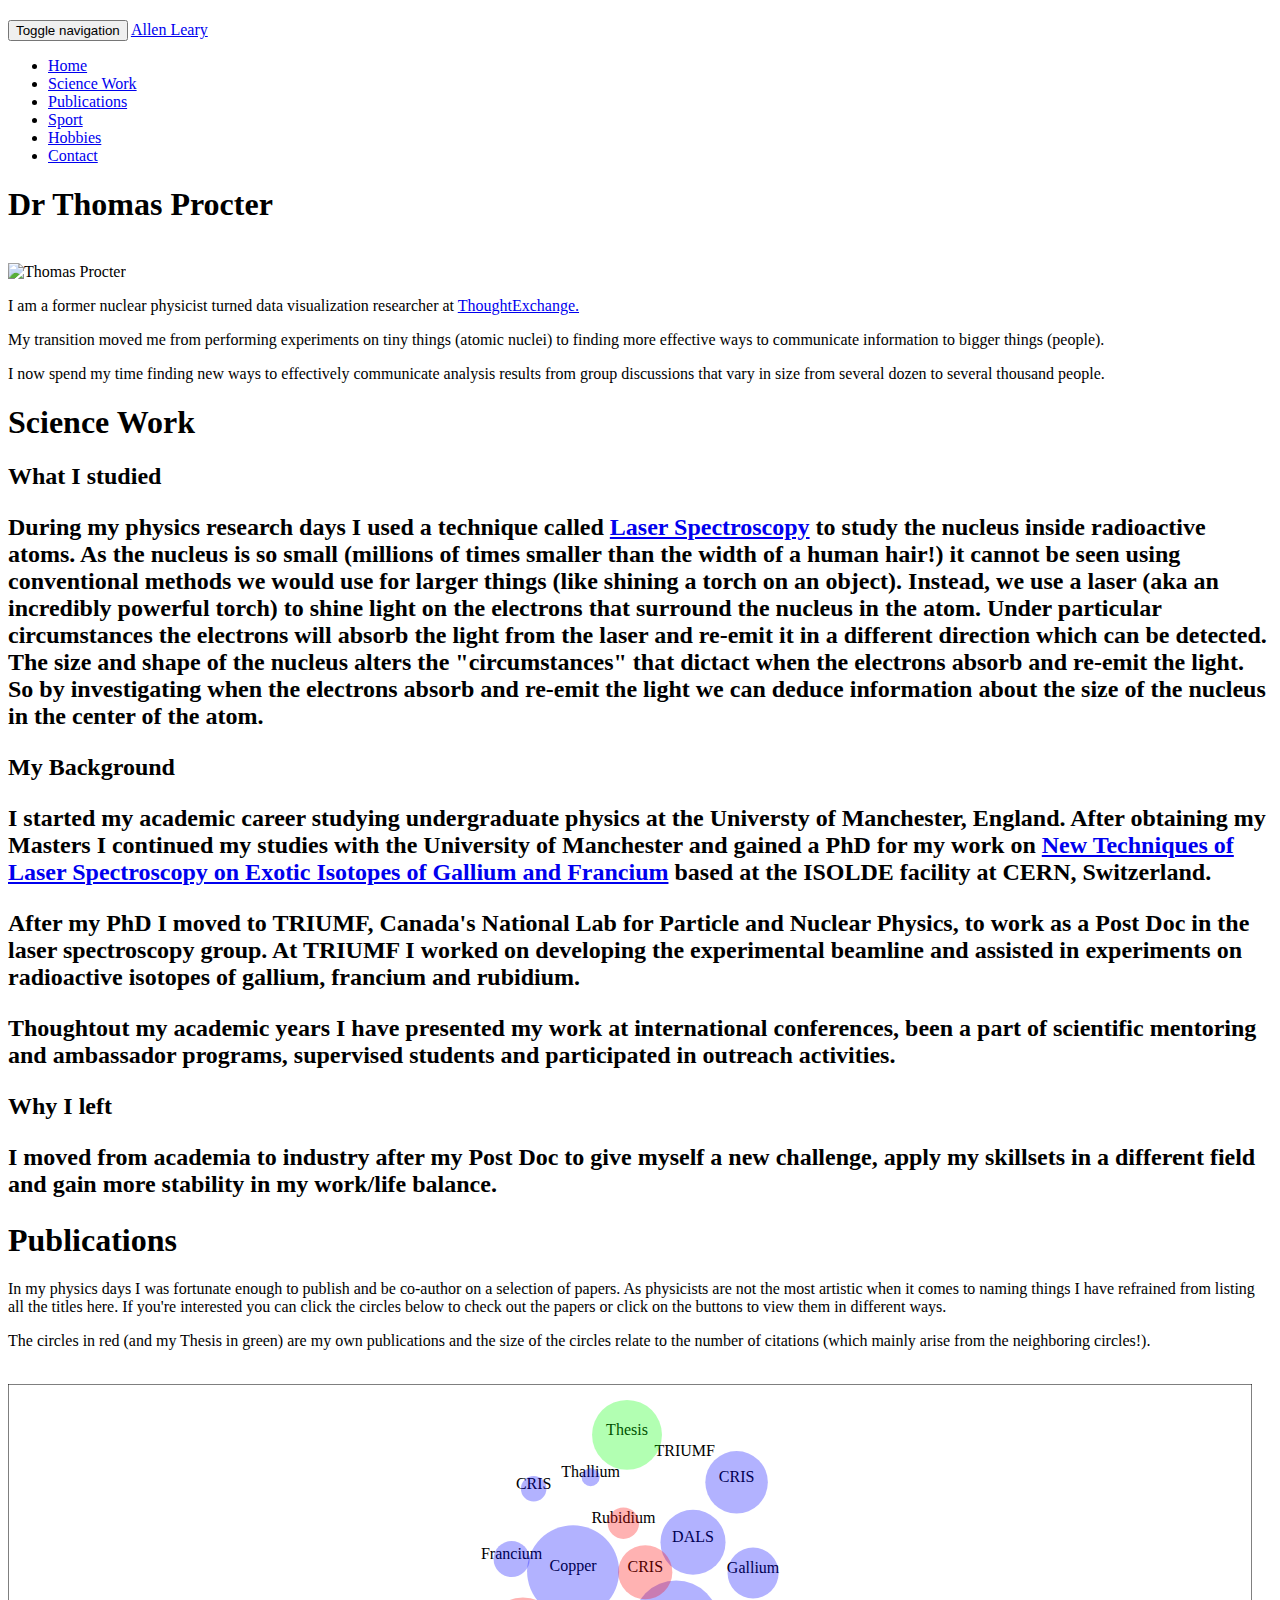
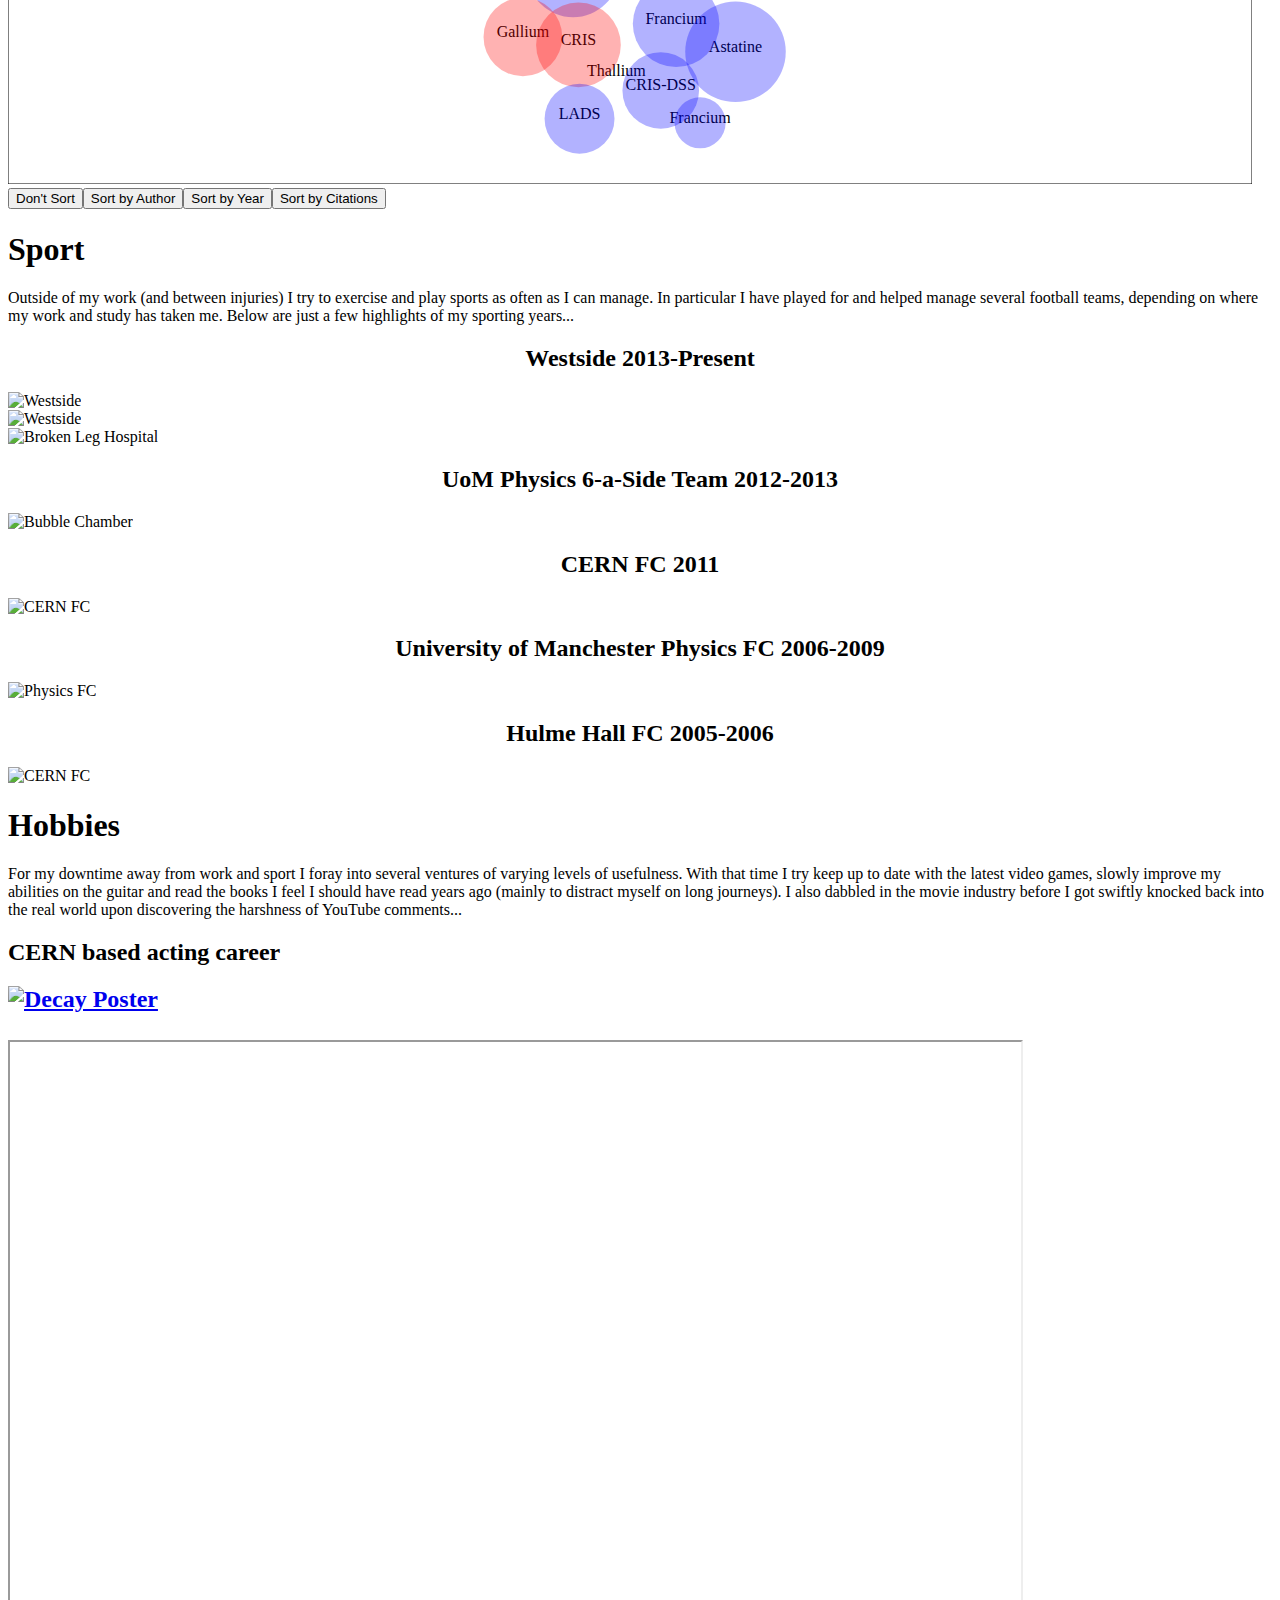
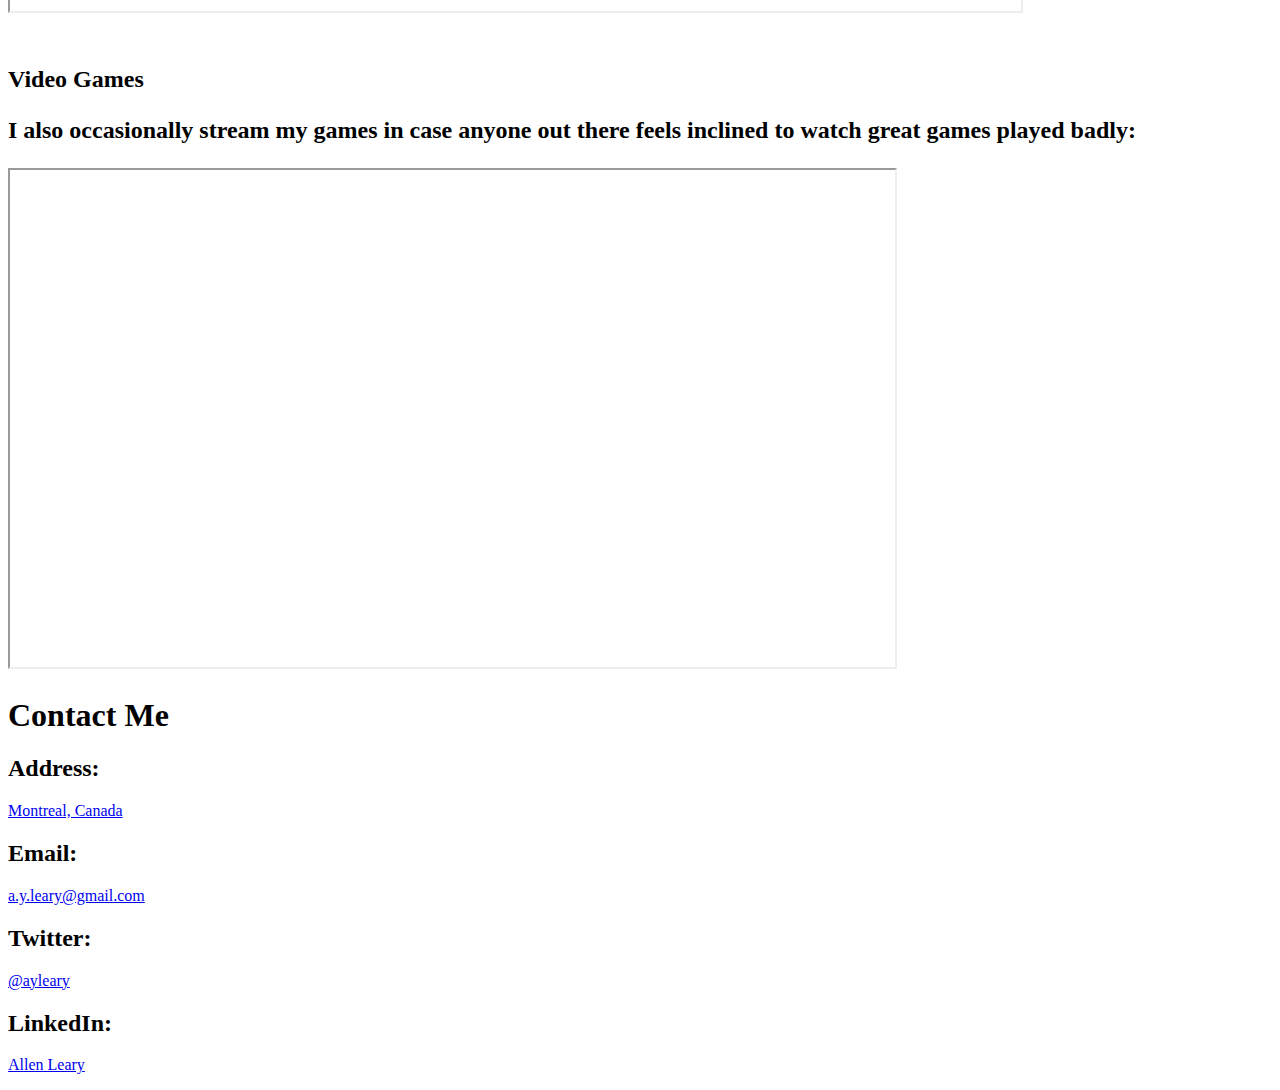
==== commit 7a1c66f5: "Update index.html" ====
--- a/index.html
+++ b/index.html
@@ -174,13 +174,13 @@
       <div class="jumbotron" id="contact">
         <h1>Contact Me</h1>
         <h2>Address:</h2>
-        <p><a target="_blank" href="https://www.google.ca/maps/place/Vancouver">Vancouver, Canada</a></p>
+        <p><a target="_blank" href="https://www.google.ca/maps/place/Montreal">Montreal, Canada</a></p>
         <h2>Email:</h2>
         <p><a href="mailto:a.y.leary@gmail.com?subject=Email to Allen Leary">a.y.leary@gmail.com</a></p>
         <h2>Twitter:</h2>
         <p><a target="_blank" href="https://twitter.com/ayleary" >@ayleary</a></p>
         <h2>LinkedIn:</h2>
-        <p><a target="_blank" href="https://ca.linkedin.com/in/procterthomas" >Thomas Procter</a></p>
+        <p><a target="_blank" href="https://www.linkedin.com/in/allen-leary-1b528682/" >Allen Leary</a></p>
       </div>
 
     </div> <!-- /container -->
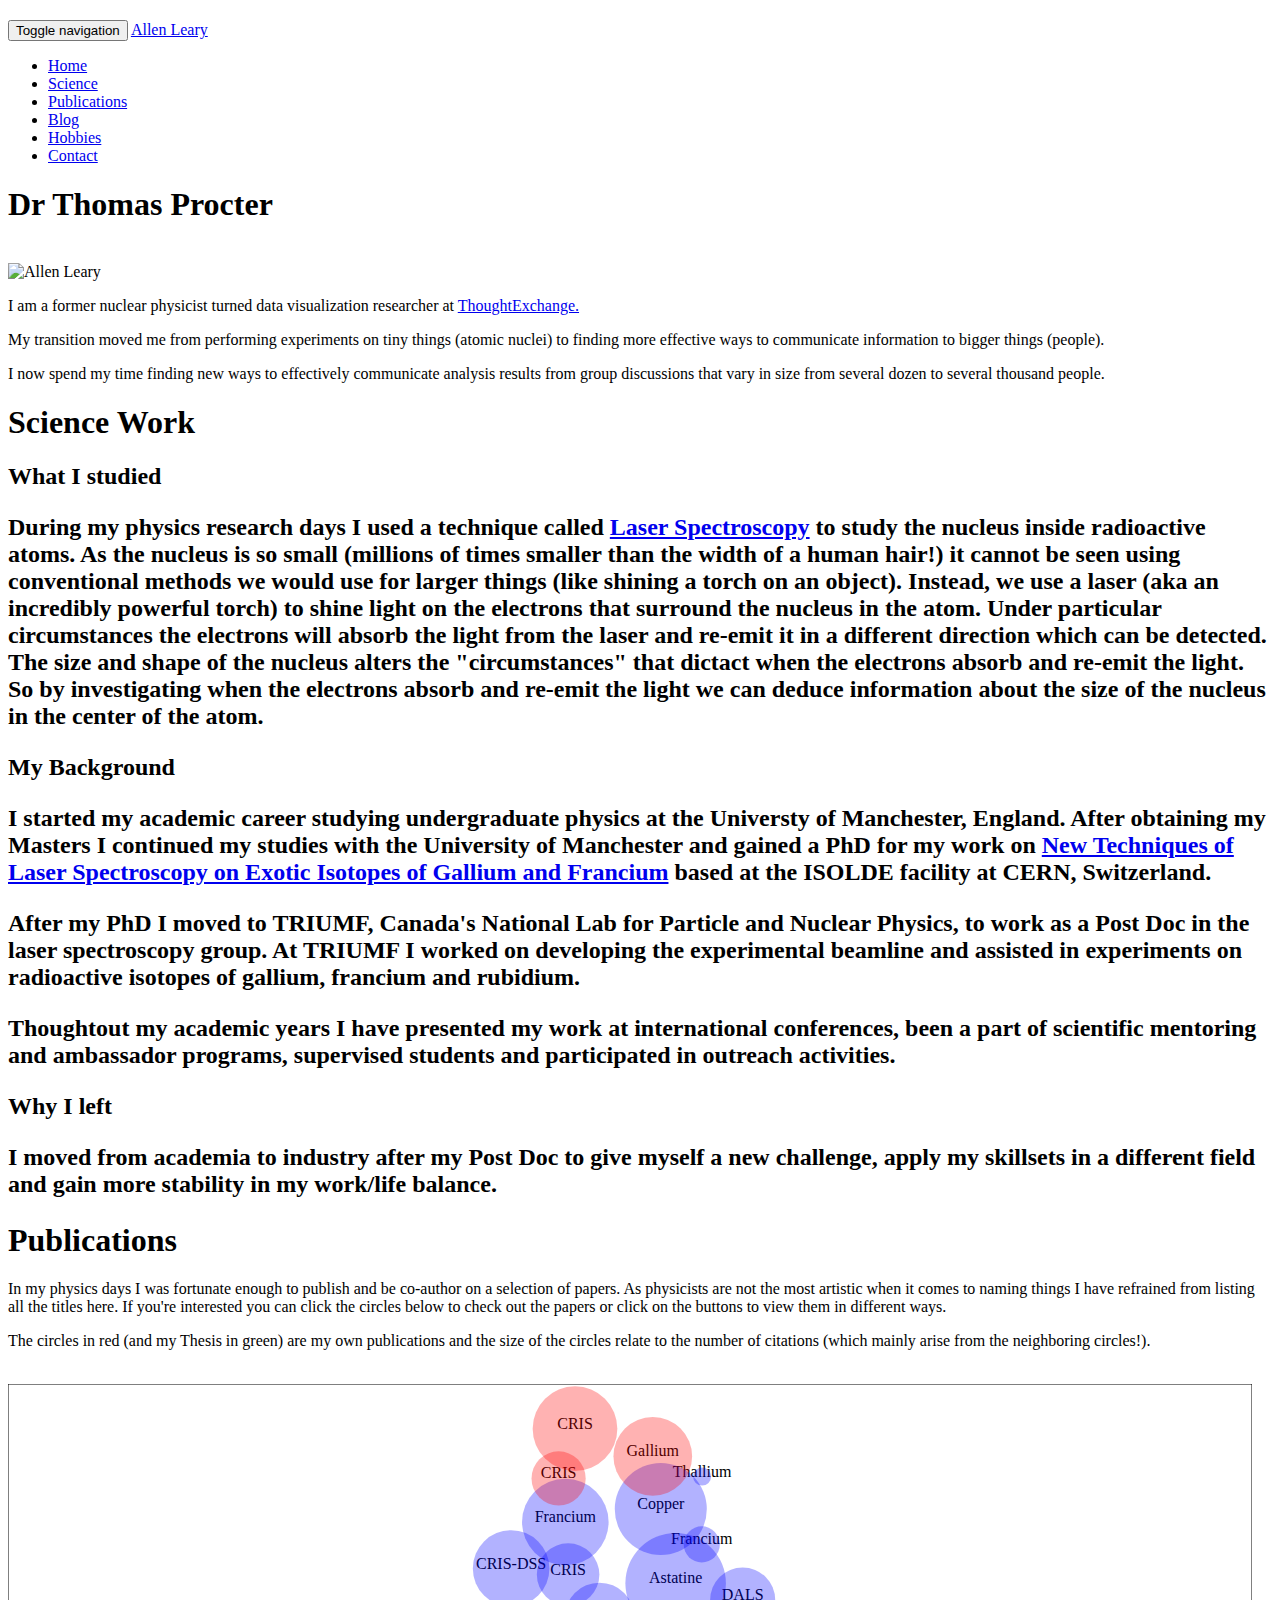
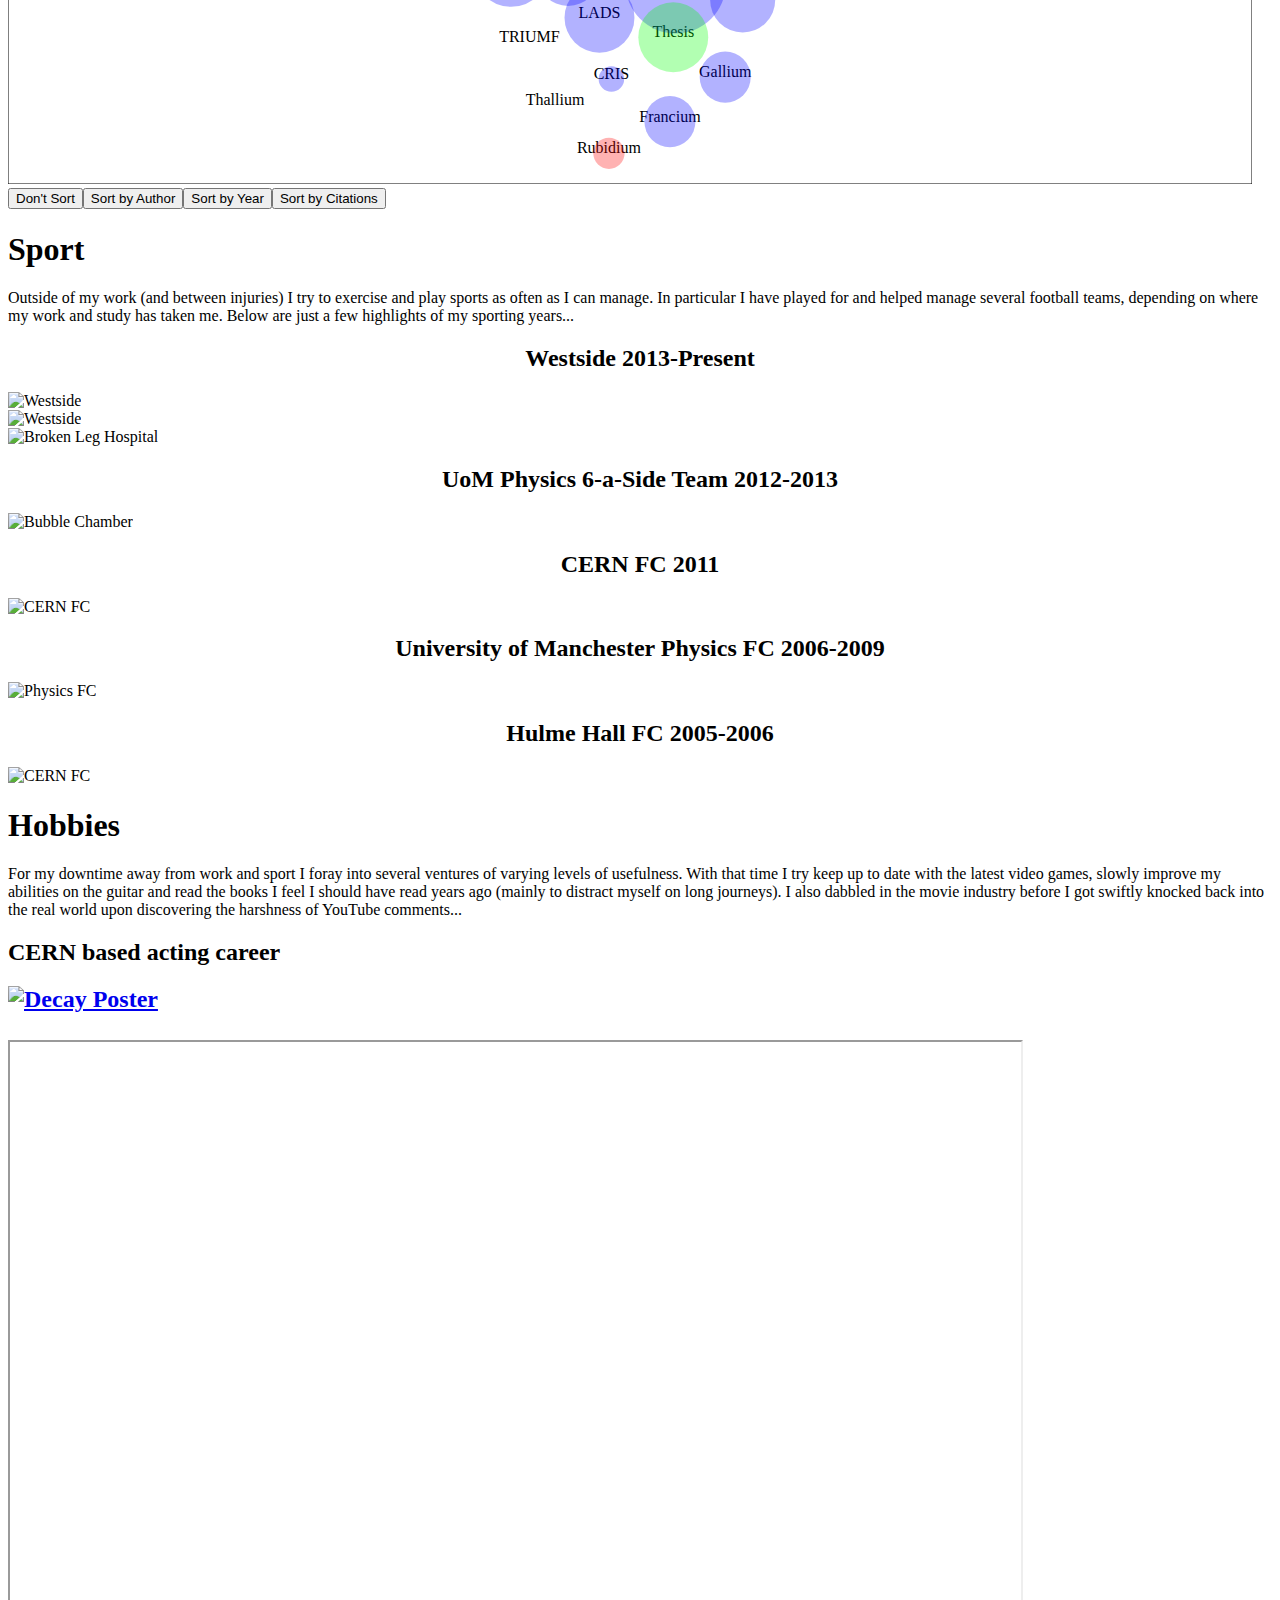
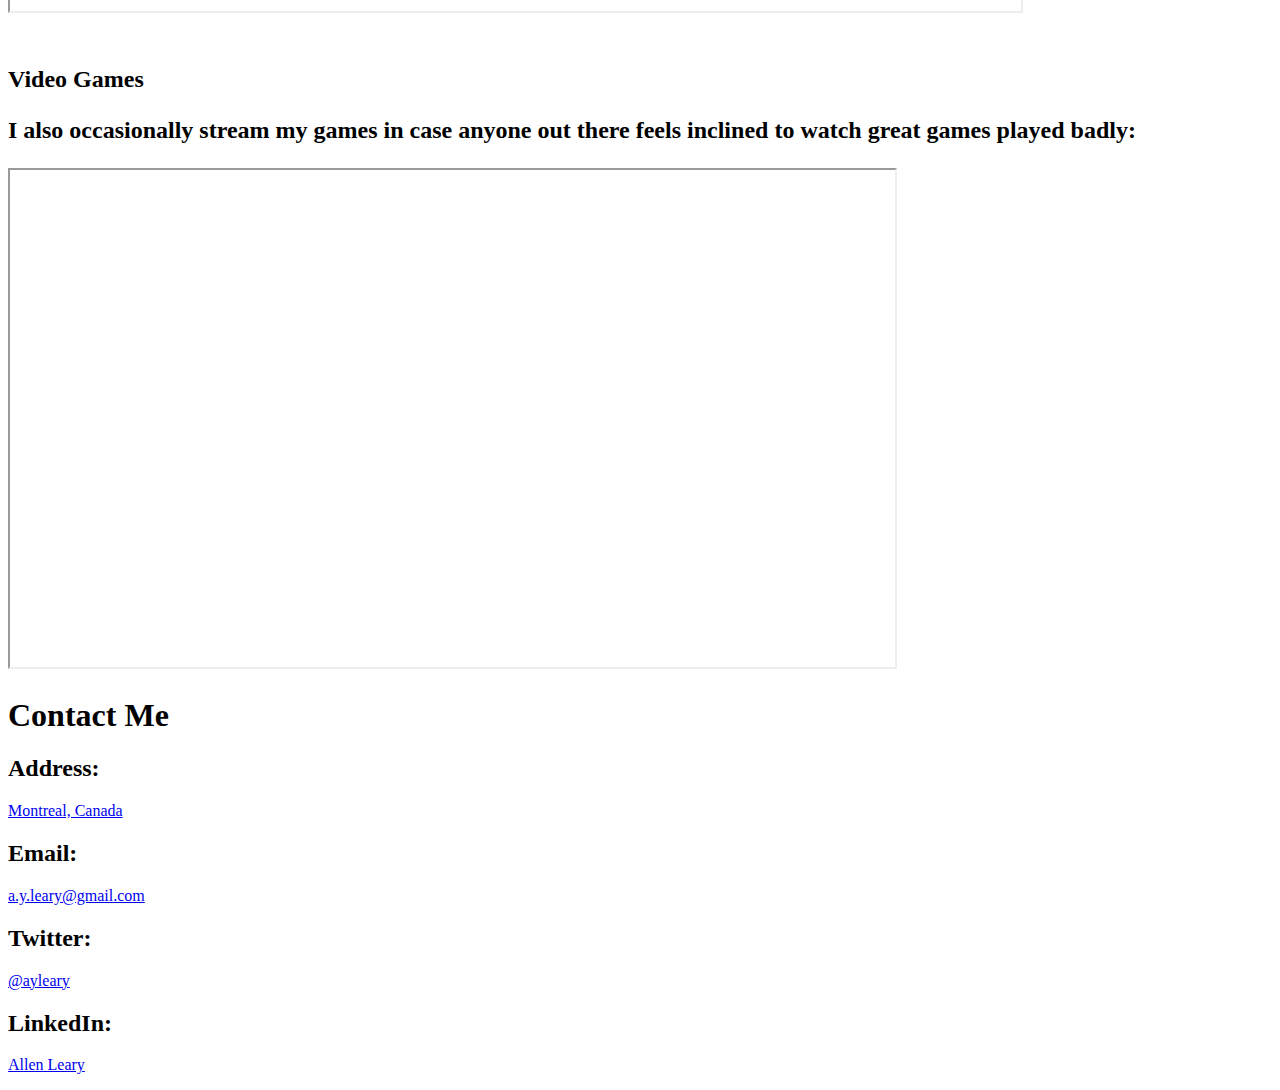
==== commit 7043b4bd: "Update index.html" ====
--- a/index.html
+++ b/index.html
@@ -46,9 +46,9 @@
         <div id="navbar" class="navbar-collapse collapse">
           <ul class="nav navbar-nav">
             <li><a href="#home">Home</a></li>
-            <li><a href="#science">Science Work</a></li>
+            <li><a href="#science">Science</a></li>
             <li><a href="#publications">Publications</a></li>
-            <li><a href="#sport">Sport</a></li>
+            <li><a href="#sport">Blog</a></li>
             <li><a href="#hobbies">Hobbies</a></li>
             <li><a href="#contact">Contact</a></li>
           </ul>
@@ -64,7 +64,7 @@
       </br>
         <div class="row">
           <div class="col-md-3">
-            <img class="facecenter" src="images/tom-te-2.png" alt="Thomas Procter" style="width:80%; max-width: 200px;">
+            <img class="facecenter" src="images/allenProfile.jpg" alt="Allen Leary" style="width:80%; max-width: 200px;">
           </div>
           <div class="col-md-9">
           <p>I am a former nuclear physicist turned data visualization researcher at <a target="_blank" href="https://thoughtexchange.com/about/our-team/">ThoughtExchange.</a></p>
